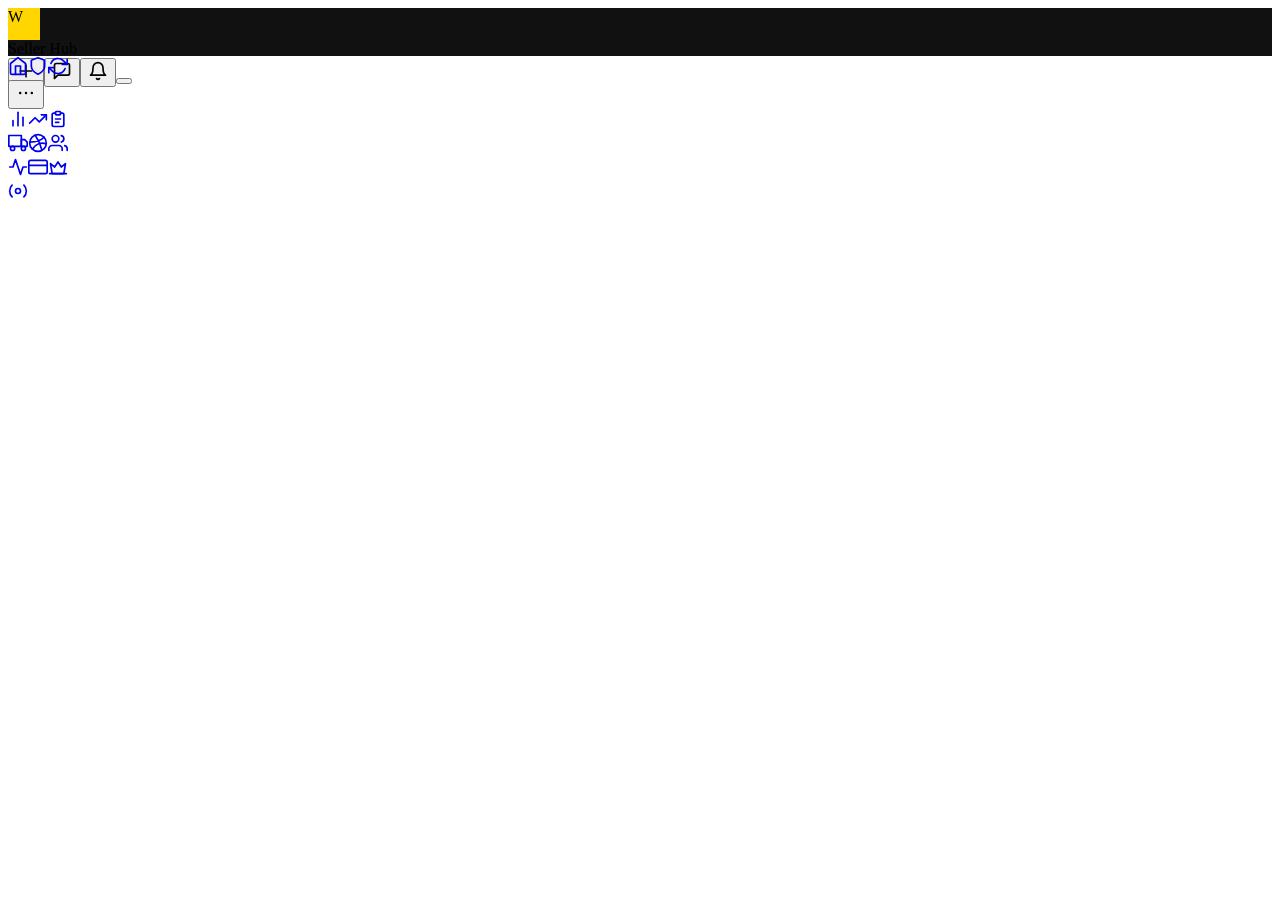
==== index.html @ 8c155649 "Add files via upload" ====
<!DOCTYPE html><html lang="en" class="h-full"><head><meta charSet="utf-8"/><meta name="viewport" content="width=device-width, initial-scale=1"/><link rel="stylesheet" href="/vinyl-prototype/_next/static/chunks/04jpa8dadxvdx.css" data-precedence="next"/><link rel="preload" as="script" fetchPriority="low" href="/vinyl-prototype/_next/static/chunks/0b1to950elt~g.js"/><script src="/vinyl-prototype/_next/static/chunks/02i7dfk78~t~2.js" async=""></script><script src="/vinyl-prototype/_next/static/chunks/0_3l_bqjnbm4w.js" async=""></script><script src="/vinyl-prototype/_next/static/chunks/16g.ca89g7fib.js" async=""></script><script src="/vinyl-prototype/_next/static/chunks/turbopack-0u_gpv0y5s5w7.js" async=""></script><script src="/vinyl-prototype/_next/static/chunks/17ytwfkd6dmnz.js" async=""></script><script src="/vinyl-prototype/_next/static/chunks/0d3shmwh5_nmn.js" async=""></script><script src="/vinyl-prototype/_next/static/chunks/0zezl-vwh6.cg.js" async=""></script><title>Seller Hub</title><meta name="description" content="Whatnot vinyl listing prototype"/><link rel="icon" href="/vinyl-prototype/favicon.ico?favicon.0x3dzn~oxb6tn.ico" sizes="256x256" type="image/x-icon"/><script src="/vinyl-prototype/_next/static/chunks/03~yq9q893hmn.js" noModule=""></script></head><body class="h-full flex flex-col"><div hidden=""><!--$--><!--/$--></div><header class="flex-shrink-0 flex items-center justify-between px-4" style="background-color:#111111;height:48px"><div class="flex items-center gap-3"><div class="flex items-center justify-center rounded-lg flex-shrink-0" style="background-color:#FFD600;width:32px;height:32px"><span class="text-black font-bold text-lg leading-none" style="letter-spacing:-0.5px">W</span></div><span class="text-white font-semibold text-sm">Seller Hub</span></div><div class="flex items-center gap-4"><button class="text-white opacity-80 hover:opacity-100 transition-opacity cursor-pointer"><svg width="20" height="20" viewBox="0 0 24 24" fill="none" stroke="currentColor" stroke-width="2" stroke-linecap="round" stroke-linejoin="round"><line x1="12" y1="5" x2="12" y2="19"></line><line x1="5" y1="12" x2="19" y2="12"></line></svg></button><button class="text-white opacity-80 hover:opacity-100 transition-opacity cursor-pointer"><svg width="20" height="20" viewBox="0 0 24 24" fill="none" stroke="currentColor" stroke-width="2" stroke-linecap="round" stroke-linejoin="round"><path d="M21 15a2 2 0 0 1-2 2H7l-4 4V5a2 2 0 0 1 2-2h14a2 2 0 0 1 2 2z"></path></svg></button><button class="text-white opacity-80 hover:opacity-100 transition-opacity cursor-pointer"><svg width="20" height="20" viewBox="0 0 24 24" fill="none" stroke="currentColor" stroke-width="2" stroke-linecap="round" stroke-linejoin="round"><path d="M18 8A6 6 0 0 0 6 8c0 7-3 9-3 9h18s-3-2-3-9"></path><path d="M13.73 21a2 2 0 0 1-3.46 0"></path></svg></button><button class="w-8 h-8 rounded-full bg-gradient-to-br from-purple-500 to-pink-500 flex-shrink-0 cursor-pointer"></button></div></header><div class="flex flex-1 min-h-0"><aside style="width:60px;min-width:60px" class="bg-white border-r border-[#e8e8e8] flex flex-col items-center py-3 gap-1 z-10 overflow-y-auto"><nav class="flex flex-col items-center gap-1"><a title="Home" class="flex items-center justify-center w-10 h-10 rounded-xl transition-colors bg-[#111111] text-white" href="/vinyl-prototype"><svg width="20" height="20" viewBox="0 0 24 24" fill="none" stroke="currentColor" stroke-width="2" stroke-linecap="round" stroke-linejoin="round"><path d="m3 9 9-7 9 7v11a2 2 0 0 1-2 2H5a2 2 0 0 1-2-2z"></path><polyline points="9 22 9 12 15 12 15 22"></polyline></svg></a><a title="Trust" class="flex items-center justify-center w-10 h-10 rounded-xl transition-colors text-[#6b6b6b] hover:bg-[#f5f5f5] hover:text-[#111111]" href="/vinyl-prototype/trust"><svg width="20" height="20" viewBox="0 0 24 24" fill="none" stroke="currentColor" stroke-width="2" stroke-linecap="round" stroke-linejoin="round"><path d="M12 22s8-4 8-10V5l-8-3-8 3v7c0 6 8 10 8 10z"></path></svg></a><a title="Inventory" class="flex items-center justify-center w-10 h-10 rounded-xl transition-colors text-[#6b6b6b] hover:bg-[#f5f5f5] hover:text-[#111111]" href="/vinyl-prototype/inventory"><svg width="20" height="20" viewBox="0 0 24 24" fill="none" stroke="currentColor" stroke-width="2" stroke-linecap="round" stroke-linejoin="round"><polyline points="23 4 23 10 17 10"></polyline><polyline points="1 20 1 14 7 14"></polyline><path d="M3.51 9a9 9 0 0 1 14.85-3.36L23 10M1 14l4.64 4.36A9 9 0 0 0 20.49 15"></path></svg></a></nav><div class="my-1 w-8 border-t border-[#e8e8e8]"></div><button title="More" class="flex items-center justify-center w-10 h-10 rounded-xl text-[#6b6b6b] hover:bg-[#f5f5f5] hover:text-[#111111] transition-colors cursor-pointer"><svg width="20" height="20" viewBox="0 0 24 24" fill="currentColor"><circle cx="5" cy="12" r="1.5"></circle><circle cx="12" cy="12" r="1.5"></circle><circle cx="19" cy="12" r="1.5"></circle></svg></button><div class="my-1 w-8 border-t border-[#e8e8e8]"></div><nav class="flex flex-col items-center gap-1 flex-1"><a title="Analytics" class="flex items-center justify-center w-10 h-10 rounded-xl transition-colors text-[#6b6b6b] hover:bg-[#f5f5f5] hover:text-[#111111]" href="/vinyl-prototype/analytics"><svg width="20" height="20" viewBox="0 0 24 24" fill="none" stroke="currentColor" stroke-width="2" stroke-linecap="round" stroke-linejoin="round"><line x1="18" y1="20" x2="18" y2="10"></line><line x1="12" y1="20" x2="12" y2="4"></line><line x1="6" y1="20" x2="6" y2="14"></line></svg></a><a title="Growth" class="flex items-center justify-center w-10 h-10 rounded-xl transition-colors text-[#6b6b6b] hover:bg-[#f5f5f5] hover:text-[#111111]" href="/vinyl-prototype/growth"><svg width="20" height="20" viewBox="0 0 24 24" fill="none" stroke="currentColor" stroke-width="2" stroke-linecap="round" stroke-linejoin="round"><polyline points="22 7 13.5 15.5 8.5 10.5 2 17"></polyline><polyline points="16 7 22 7 22 13"></polyline></svg></a><a title="Orders" class="flex items-center justify-center w-10 h-10 rounded-xl transition-colors text-[#6b6b6b] hover:bg-[#f5f5f5] hover:text-[#111111]" href="/vinyl-prototype/orders"><svg width="20" height="20" viewBox="0 0 24 24" fill="none" stroke="currentColor" stroke-width="2" stroke-linecap="round" stroke-linejoin="round"><path d="M9 5H7a2 2 0 0 0-2 2v12a2 2 0 0 0 2 2h10a2 2 0 0 0 2-2V7a2 2 0 0 0-2-2h-2"></path><rect x="9" y="3" width="6" height="4" rx="1"></rect><line x1="9" y1="12" x2="15" y2="12"></line><line x1="9" y1="16" x2="13" y2="16"></line></svg></a><a title="Shipping" class="flex items-center justify-center w-10 h-10 rounded-xl transition-colors text-[#6b6b6b] hover:bg-[#f5f5f5] hover:text-[#111111]" href="/vinyl-prototype/shipping"><svg width="20" height="20" viewBox="0 0 24 24" fill="none" stroke="currentColor" stroke-width="2" stroke-linecap="round" stroke-linejoin="round"><rect x="1" y="3" width="15" height="13"></rect><polygon points="16 8 20 8 23 11 23 16 16 16 16 8"></polygon><circle cx="5.5" cy="18.5" r="2.5"></circle><circle cx="18.5" cy="18.5" r="2.5"></circle></svg></a><a title="Badges" class="flex items-center justify-center w-10 h-10 rounded-xl transition-colors text-[#6b6b6b] hover:bg-[#f5f5f5] hover:text-[#111111]" href="/vinyl-prototype/badges"><svg width="20" height="20" viewBox="0 0 24 24" fill="none" stroke="currentColor" stroke-width="2" stroke-linecap="round" stroke-linejoin="round"><circle cx="12" cy="12" r="10"></circle><path d="M8.56 2.75c4.37 6.03 6.02 9.42 8.03 17.72m2.54-15.38c-3.72 4.35-8.94 5.66-16.88 5.85m19.5 1.9c-3.5-.93-6.63-.82-8.94 0-2.58.92-5.01 2.86-7.44 6.32"></path></svg></a><a title="Community" class="flex items-center justify-center w-10 h-10 rounded-xl transition-colors text-[#6b6b6b] hover:bg-[#f5f5f5] hover:text-[#111111]" href="/vinyl-prototype/community"><svg width="20" height="20" viewBox="0 0 24 24" fill="none" stroke="currentColor" stroke-width="2" stroke-linecap="round" stroke-linejoin="round"><path d="M17 21v-2a4 4 0 0 0-4-4H5a4 4 0 0 0-4 4v2"></path><circle cx="9" cy="7" r="4"></circle><path d="M23 21v-2a4 4 0 0 0-3-3.87"></path><path d="M16 3.13a4 4 0 0 1 0 7.75"></path></svg></a><a title="Trending" class="flex items-center justify-center w-10 h-10 rounded-xl transition-colors text-[#6b6b6b] hover:bg-[#f5f5f5] hover:text-[#111111]" href="/vinyl-prototype/trending"><svg width="20" height="20" viewBox="0 0 24 24" fill="none" stroke="currentColor" stroke-width="2" stroke-linecap="round" stroke-linejoin="round"><polyline points="22 12 18 12 15 21 9 3 6 12 2 12"></polyline></svg></a><a title="Financials" class="flex items-center justify-center w-10 h-10 rounded-xl transition-colors text-[#6b6b6b] hover:bg-[#f5f5f5] hover:text-[#111111]" href="/vinyl-prototype/financials"><svg width="20" height="20" viewBox="0 0 24 24" fill="none" stroke="currentColor" stroke-width="2" stroke-linecap="round" stroke-linejoin="round"><rect x="1" y="4" width="22" height="16" rx="2" ry="2"></rect><line x1="1" y1="10" x2="23" y2="10"></line></svg></a><a title="VIP" class="flex items-center justify-center w-10 h-10 rounded-xl transition-colors text-[#6b6b6b] hover:bg-[#f5f5f5] hover:text-[#111111]" href="/vinyl-prototype/vip"><svg width="20" height="20" viewBox="0 0 24 24" fill="none" stroke="currentColor" stroke-width="2" stroke-linecap="round" stroke-linejoin="round"><path d="M2 20h20"></path><path d="M5 20 3 8l5 4 4-6 4 6 5-4-2 12H5z"></path></svg></a></nav><div class="flex flex-col items-center gap-2 mt-auto pt-2"><a title="Settings" class="flex items-center justify-center w-10 h-10 rounded-xl text-[#6b6b6b] hover:bg-[#f5f5f5] hover:text-[#111111] transition-colors" href="/vinyl-prototype/settings"><svg width="20" height="20" viewBox="0 0 24 24" fill="none" stroke="currentColor" stroke-width="2" stroke-linecap="round" stroke-linejoin="round"><circle cx="12" cy="12" r="3"></circle><path d="M19.07 4.93a10 10 0 0 1 0 14.14M4.93 4.93a10 10 0 0 0 0 14.14"></path></svg></a></div></aside><main class="flex-1 overflow-auto bg-[#f5f5f5]"><!--$--><!--/$--></main></div><script src="/vinyl-prototype/_next/static/chunks/0b1to950elt~g.js" id="_R_" async=""></script><script>(self.__next_f=self.__next_f||[]).push([0])</script><script>self.__next_f.push([1,"1:\"$Sreact.fragment\"\n2:I[14642,[\"/vinyl-prototype/_next/static/chunks/17ytwfkd6dmnz.js\",\"/vinyl-prototype/_next/static/chunks/0d3shmwh5_nmn.js\"],\"default\"]\n3:I[90233,[\"/vinyl-prototype/_next/static/chunks/17ytwfkd6dmnz.js\",\"/vinyl-prototype/_next/static/chunks/0d3shmwh5_nmn.js\"],\"default\"]\n4:I[39756,[\"/vinyl-prototype/_next/static/chunks/17ytwfkd6dmnz.js\",\"/vinyl-prototype/_next/static/chunks/0d3shmwh5_nmn.js\"],\"default\"]\n5:I[37457,[\"/vinyl-prototype/_next/static/chunks/17ytwfkd6dmnz.js\",\"/vinyl-prototype/_next/static/chunks/0d3shmwh5_nmn.js\"],\"default\"]\n6:I[47257,[\"/vinyl-prototype/_next/static/chunks/17ytwfkd6dmnz.js\",\"/vinyl-prototype/_next/static/chunks/0d3shmwh5_nmn.js\"],\"ClientPageRoot\"]\n7:I[31713,[\"/vinyl-prototype/_next/static/chunks/17ytwfkd6dmnz.js\",\"/vinyl-prototype/_next/static/chunks/0d3shmwh5_nmn.js\",\"/vinyl-prototype/_next/static/chunks/0zezl-vwh6.cg.js\"],\"default\"]\na:I[97367,[\"/vinyl-prototype/_next/static/chunks/17ytwfkd6dmnz.js\",\"/vinyl-prototype/_next/static/chunks/0d3shmwh5_nmn.js\"],\"OutletBoundary\"]\nb:\"$Sreact.suspense\"\nd:I[97367,[\"/vinyl-prototype/_next/static/chunks/17ytwfkd6dmnz.js\",\"/vinyl-prototype/_next/static/chunks/0d3shmwh5_nmn.js\"],\"ViewportBoundary\"]\nf:I[97367,[\"/vinyl-prototype/_next/static/chunks/17ytwfkd6dmnz.js\",\"/vinyl-prototype/_next/static/chunks/0d3shmwh5_nmn.js\"],\"MetadataBoundary\"]\n11:I[68027,[\"/vinyl-prototype/_next/static/chunks/17ytwfkd6dmnz.js\",\"/vinyl-prototype/_next/static/chunks/0d3shmwh5_nmn.js\"],\"default\",1]\n:HL[\"/vinyl-prototype/_next/static/chunks/04jpa8dadxvdx.css\",\"style\"]\n"])</script><script>self.__next_f.push([1,"0:{\"P\":null,\"c\":[\"\",\"\"],\"q\":\"\",\"i\":false,\"f\":[[[\"\",{\"children\":[\"__PAGE__\",{}]},\"$undefined\",\"$undefined\",16],[[\"$\",\"$1\",\"c\",{\"children\":[[[\"$\",\"link\",\"0\",{\"rel\":\"stylesheet\",\"href\":\"/vinyl-prototype/_next/static/chunks/04jpa8dadxvdx.css\",\"precedence\":\"next\",\"crossOrigin\":\"$undefined\",\"nonce\":\"$undefined\"}],[\"$\",\"script\",\"script-0\",{\"src\":\"/vinyl-prototype/_next/static/chunks/17ytwfkd6dmnz.js\",\"async\":true,\"nonce\":\"$undefined\"}],[\"$\",\"script\",\"script-1\",{\"src\":\"/vinyl-prototype/_next/static/chunks/0d3shmwh5_nmn.js\",\"async\":true,\"nonce\":\"$undefined\"}]],[\"$\",\"html\",null,{\"lang\":\"en\",\"className\":\"h-full\",\"children\":[\"$\",\"body\",null,{\"className\":\"h-full flex flex-col\",\"children\":[[\"$\",\"$L2\",null,{}],[\"$\",\"div\",null,{\"className\":\"flex flex-1 min-h-0\",\"children\":[[\"$\",\"$L3\",null,{}],[\"$\",\"main\",null,{\"className\":\"flex-1 overflow-auto bg-[#f5f5f5]\",\"children\":[\"$\",\"$L4\",null,{\"parallelRouterKey\":\"children\",\"error\":\"$undefined\",\"errorStyles\":\"$undefined\",\"errorScripts\":\"$undefined\",\"template\":[\"$\",\"$L5\",null,{}],\"templateStyles\":\"$undefined\",\"templateScripts\":\"$undefined\",\"notFound\":[[[\"$\",\"title\",null,{\"children\":\"404: This page could not be found.\"}],[\"$\",\"div\",null,{\"style\":{\"fontFamily\":\"system-ui,\\\"Segoe UI\\\",Roboto,Helvetica,Arial,sans-serif,\\\"Apple Color Emoji\\\",\\\"Segoe UI Emoji\\\"\",\"height\":\"100vh\",\"textAlign\":\"center\",\"display\":\"flex\",\"flexDirection\":\"column\",\"alignItems\":\"center\",\"justifyContent\":\"center\"},\"children\":[\"$\",\"div\",null,{\"children\":[[\"$\",\"style\",null,{\"dangerouslySetInnerHTML\":{\"__html\":\"body{color:#000;background:#fff;margin:0}.next-error-h1{border-right:1px solid rgba(0,0,0,.3)}@media (prefers-color-scheme:dark){body{color:#fff;background:#000}.next-error-h1{border-right:1px solid rgba(255,255,255,.3)}}\"}}],[\"$\",\"h1\",null,{\"className\":\"next-error-h1\",\"style\":{\"display\":\"inline-block\",\"margin\":\"0 20px 0 0\",\"padding\":\"0 23px 0 0\",\"fontSize\":24,\"fontWeight\":500,\"verticalAlign\":\"top\",\"lineHeight\":\"49px\"},\"children\":404}],[\"$\",\"div\",null,{\"style\":{\"display\":\"inline-block\"},\"children\":[\"$\",\"h2\",null,{\"style\":{\"fontSize\":14,\"fontWeight\":400,\"lineHeight\":\"49px\",\"margin\":0},\"children\":\"This page could not be found.\"}]}]]}]}]],[]],\"forbidden\":\"$undefined\",\"unauthorized\":\"$undefined\"}]}]]}]]}]}]]}],{\"children\":[[\"$\",\"$1\",\"c\",{\"children\":[[\"$\",\"$L6\",null,{\"Component\":\"$7\",\"serverProvidedParams\":{\"searchParams\":{},\"params\":{},\"promises\":[\"$@8\",\"$@9\"]}}],[[\"$\",\"script\",\"script-0\",{\"src\":\"/vinyl-prototype/_next/static/chunks/0zezl-vwh6.cg.js\",\"async\":true,\"nonce\":\"$undefined\"}]],[\"$\",\"$La\",null,{\"children\":[\"$\",\"$b\",null,{\"name\":\"Next.MetadataOutlet\",\"children\":\"$@c\"}]}]]}],{},null,false,null]},null,false,null],[\"$\",\"$1\",\"h\",{\"children\":[null,[\"$\",\"$Ld\",null,{\"children\":\"$Le\"}],[\"$\",\"div\",null,{\"hidden\":true,\"children\":[\"$\",\"$Lf\",null,{\"children\":[\"$\",\"$b\",null,{\"name\":\"Next.Metadata\",\"children\":\"$L10\"}]}]}],null]}],false]],\"m\":\"$undefined\",\"G\":[\"$11\",[[\"$\",\"link\",\"0\",{\"rel\":\"stylesheet\",\"href\":\"/vinyl-prototype/_next/static/chunks/04jpa8dadxvdx.css\",\"precedence\":\"next\",\"crossOrigin\":\"$undefined\",\"nonce\":\"$undefined\"}]]],\"S\":true,\"h\":null,\"s\":\"$undefined\",\"l\":\"$undefined\",\"p\":\"$undefined\",\"d\":\"$undefined\",\"b\":\"uND6YvziRiovDQohGcXTF\"}\n"])</script><script>self.__next_f.push([1,"8:{}\n9:\"$0:f:0:1:1:children:0:props:children:0:props:serverProvidedParams:params\"\n"])</script><script>self.__next_f.push([1,"e:[[\"$\",\"meta\",\"0\",{\"charSet\":\"utf-8\"}],[\"$\",\"meta\",\"1\",{\"name\":\"viewport\",\"content\":\"width=device-width, initial-scale=1\"}]]\n"])</script><script>self.__next_f.push([1,"12:I[27201,[\"/vinyl-prototype/_next/static/chunks/17ytwfkd6dmnz.js\",\"/vinyl-prototype/_next/static/chunks/0d3shmwh5_nmn.js\"],\"IconMark\"]\nc:null\n10:[[\"$\",\"title\",\"0\",{\"children\":\"Seller Hub\"}],[\"$\",\"meta\",\"1\",{\"name\":\"description\",\"content\":\"Whatnot vinyl listing prototype\"}],[\"$\",\"link\",\"2\",{\"rel\":\"icon\",\"href\":\"/vinyl-prototype/favicon.ico?favicon.0x3dzn~oxb6tn.ico\",\"sizes\":\"256x256\",\"type\":\"image/x-icon\"}],[\"$\",\"$L12\",\"3\",{}]]\n"])</script></body></html>
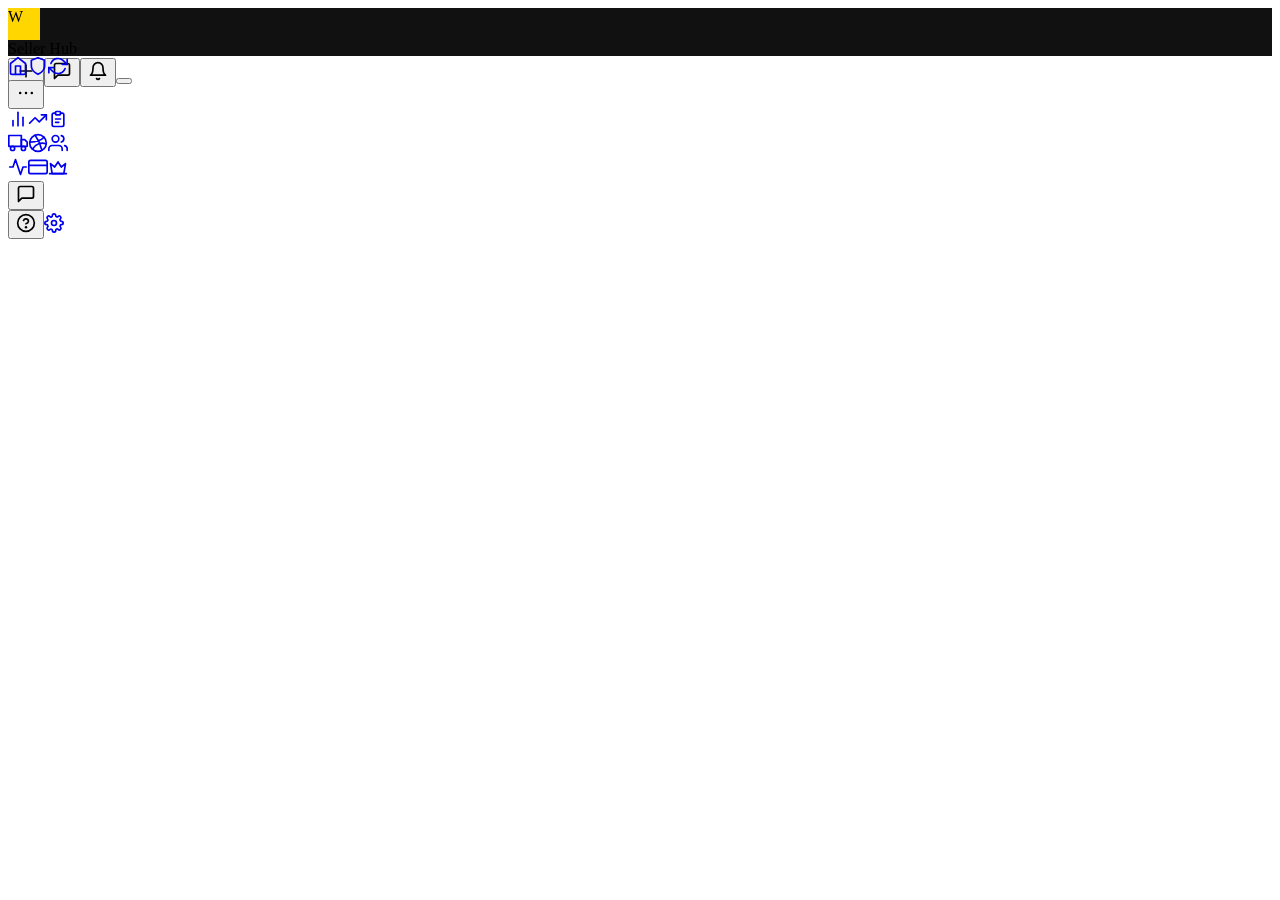
==== commit 91bc0838: "Update: bulk action bar, row highlight, condition labels, show icon, sidebar fixes" ====
--- a/index.html
+++ b/index.html
@@ -1 +1 @@
-<!DOCTYPE html><html lang="en" class="h-full"><head><meta charSet="utf-8"/><meta name="viewport" content="width=device-width, initial-scale=1"/><link rel="stylesheet" href="/vinyl-prototype/_next/static/chunks/04jpa8dadxvdx.css" data-precedence="next"/><link rel="preload" as="script" fetchPriority="low" href="/vinyl-prototype/_next/static/chunks/0b1to950elt~g.js"/><script src="/vinyl-prototype/_next/static/chunks/02i7dfk78~t~2.js" async=""></script><script src="/vinyl-prototype/_next/static/chunks/0_3l_bqjnbm4w.js" async=""></script><script src="/vinyl-prototype/_next/static/chunks/16g.ca89g7fib.js" async=""></script><script src="/vinyl-prototype/_next/static/chunks/turbopack-0u_gpv0y5s5w7.js" async=""></script><script src="/vinyl-prototype/_next/static/chunks/17ytwfkd6dmnz.js" async=""></script><script src="/vinyl-prototype/_next/static/chunks/0d3shmwh5_nmn.js" async=""></script><script src="/vinyl-prototype/_next/static/chunks/0zezl-vwh6.cg.js" async=""></script><title>Seller Hub</title><meta name="description" content="Whatnot vinyl listing prototype"/><link rel="icon" href="/vinyl-prototype/favicon.ico?favicon.0x3dzn~oxb6tn.ico" sizes="256x256" type="image/x-icon"/><script src="/vinyl-prototype/_next/static/chunks/03~yq9q893hmn.js" noModule=""></script></head><body class="h-full flex flex-col"><div hidden=""><!--$--><!--/$--></div><header class="flex-shrink-0 flex items-center justify-between px-4" style="background-color:#111111;height:48px"><div class="flex items-center gap-3"><div class="flex items-center justify-center rounded-lg flex-shrink-0" style="background-color:#FFD600;width:32px;height:32px"><span class="text-black font-bold text-lg leading-none" style="letter-spacing:-0.5px">W</span></div><span class="text-white font-semibold text-sm">Seller Hub</span></div><div class="flex items-center gap-4"><button class="text-white opacity-80 hover:opacity-100 transition-opacity cursor-pointer"><svg width="20" height="20" viewBox="0 0 24 24" fill="none" stroke="currentColor" stroke-width="2" stroke-linecap="round" stroke-linejoin="round"><line x1="12" y1="5" x2="12" y2="19"></line><line x1="5" y1="12" x2="19" y2="12"></line></svg></button><button class="text-white opacity-80 hover:opacity-100 transition-opacity cursor-pointer"><svg width="20" height="20" viewBox="0 0 24 24" fill="none" stroke="currentColor" stroke-width="2" stroke-linecap="round" stroke-linejoin="round"><path d="M21 15a2 2 0 0 1-2 2H7l-4 4V5a2 2 0 0 1 2-2h14a2 2 0 0 1 2 2z"></path></svg></button><button class="text-white opacity-80 hover:opacity-100 transition-opacity cursor-pointer"><svg width="20" height="20" viewBox="0 0 24 24" fill="none" stroke="currentColor" stroke-width="2" stroke-linecap="round" stroke-linejoin="round"><path d="M18 8A6 6 0 0 0 6 8c0 7-3 9-3 9h18s-3-2-3-9"></path><path d="M13.73 21a2 2 0 0 1-3.46 0"></path></svg></button><button class="w-8 h-8 rounded-full bg-gradient-to-br from-purple-500 to-pink-500 flex-shrink-0 cursor-pointer"></button></div></header><div class="flex flex-1 min-h-0"><aside style="width:60px;min-width:60px" class="bg-white border-r border-[#e8e8e8] flex flex-col items-center py-3 gap-1 z-10 overflow-y-auto"><nav class="flex flex-col items-center gap-1"><a title="Home" class="flex items-center justify-center w-10 h-10 rounded-xl transition-colors bg-[#111111] text-white" href="/vinyl-prototype"><svg width="20" height="20" viewBox="0 0 24 24" fill="none" stroke="currentColor" stroke-width="2" stroke-linecap="round" stroke-linejoin="round"><path d="m3 9 9-7 9 7v11a2 2 0 0 1-2 2H5a2 2 0 0 1-2-2z"></path><polyline points="9 22 9 12 15 12 15 22"></polyline></svg></a><a title="Trust" class="flex items-center justify-center w-10 h-10 rounded-xl transition-colors text-[#6b6b6b] hover:bg-[#f5f5f5] hover:text-[#111111]" href="/vinyl-prototype/trust"><svg width="20" height="20" viewBox="0 0 24 24" fill="none" stroke="currentColor" stroke-width="2" stroke-linecap="round" stroke-linejoin="round"><path d="M12 22s8-4 8-10V5l-8-3-8 3v7c0 6 8 10 8 10z"></path></svg></a><a title="Inventory" class="flex items-center justify-center w-10 h-10 rounded-xl transition-colors text-[#6b6b6b] hover:bg-[#f5f5f5] hover:text-[#111111]" href="/vinyl-prototype/inventory"><svg width="20" height="20" viewBox="0 0 24 24" fill="none" stroke="currentColor" stroke-width="2" stroke-linecap="round" stroke-linejoin="round"><polyline points="23 4 23 10 17 10"></polyline><polyline points="1 20 1 14 7 14"></polyline><path d="M3.51 9a9 9 0 0 1 14.85-3.36L23 10M1 14l4.64 4.36A9 9 0 0 0 20.49 15"></path></svg></a></nav><div class="my-1 w-8 border-t border-[#e8e8e8]"></div><button title="More" class="flex items-center justify-center w-10 h-10 rounded-xl text-[#6b6b6b] hover:bg-[#f5f5f5] hover:text-[#111111] transition-colors cursor-pointer"><svg width="20" height="20" viewBox="0 0 24 24" fill="currentColor"><circle cx="5" cy="12" r="1.5"></circle><circle cx="12" cy="12" r="1.5"></circle><circle cx="19" cy="12" r="1.5"></circle></svg></button><div class="my-1 w-8 border-t border-[#e8e8e8]"></div><nav class="flex flex-col items-center gap-1 flex-1"><a title="Analytics" class="flex items-center justify-center w-10 h-10 rounded-xl transition-colors text-[#6b6b6b] hover:bg-[#f5f5f5] hover:text-[#111111]" href="/vinyl-prototype/analytics"><svg width="20" height="20" viewBox="0 0 24 24" fill="none" stroke="currentColor" stroke-width="2" stroke-linecap="round" stroke-linejoin="round"><line x1="18" y1="20" x2="18" y2="10"></line><line x1="12" y1="20" x2="12" y2="4"></line><line x1="6" y1="20" x2="6" y2="14"></line></svg></a><a title="Growth" class="flex items-center justify-center w-10 h-10 rounded-xl transition-colors text-[#6b6b6b] hover:bg-[#f5f5f5] hover:text-[#111111]" href="/vinyl-prototype/growth"><svg width="20" height="20" viewBox="0 0 24 24" fill="none" stroke="currentColor" stroke-width="2" stroke-linecap="round" stroke-linejoin="round"><polyline points="22 7 13.5 15.5 8.5 10.5 2 17"></polyline><polyline points="16 7 22 7 22 13"></polyline></svg></a><a title="Orders" class="flex items-center justify-center w-10 h-10 rounded-xl transition-colors text-[#6b6b6b] hover:bg-[#f5f5f5] hover:text-[#111111]" href="/vinyl-prototype/orders"><svg width="20" height="20" viewBox="0 0 24 24" fill="none" stroke="currentColor" stroke-width="2" stroke-linecap="round" stroke-linejoin="round"><path d="M9 5H7a2 2 0 0 0-2 2v12a2 2 0 0 0 2 2h10a2 2 0 0 0 2-2V7a2 2 0 0 0-2-2h-2"></path><rect x="9" y="3" width="6" height="4" rx="1"></rect><line x1="9" y1="12" x2="15" y2="12"></line><line x1="9" y1="16" x2="13" y2="16"></line></svg></a><a title="Shipping" class="flex items-center justify-center w-10 h-10 rounded-xl transition-colors text-[#6b6b6b] hover:bg-[#f5f5f5] hover:text-[#111111]" href="/vinyl-prototype/shipping"><svg width="20" height="20" viewBox="0 0 24 24" fill="none" stroke="currentColor" stroke-width="2" stroke-linecap="round" stroke-linejoin="round"><rect x="1" y="3" width="15" height="13"></rect><polygon points="16 8 20 8 23 11 23 16 16 16 16 8"></polygon><circle cx="5.5" cy="18.5" r="2.5"></circle><circle cx="18.5" cy="18.5" r="2.5"></circle></svg></a><a title="Badges" class="flex items-center justify-center w-10 h-10 rounded-xl transition-colors text-[#6b6b6b] hover:bg-[#f5f5f5] hover:text-[#111111]" href="/vinyl-prototype/badges"><svg width="20" height="20" viewBox="0 0 24 24" fill="none" stroke="currentColor" stroke-width="2" stroke-linecap="round" stroke-linejoin="round"><circle cx="12" cy="12" r="10"></circle><path d="M8.56 2.75c4.37 6.03 6.02 9.42 8.03 17.72m2.54-15.38c-3.72 4.35-8.94 5.66-16.88 5.85m19.5 1.9c-3.5-.93-6.63-.82-8.94 0-2.58.92-5.01 2.86-7.44 6.32"></path></svg></a><a title="Community" class="flex items-center justify-center w-10 h-10 rounded-xl transition-colors text-[#6b6b6b] hover:bg-[#f5f5f5] hover:text-[#111111]" href="/vinyl-prototype/community"><svg width="20" height="20" viewBox="0 0 24 24" fill="none" stroke="currentColor" stroke-width="2" stroke-linecap="round" stroke-linejoin="round"><path d="M17 21v-2a4 4 0 0 0-4-4H5a4 4 0 0 0-4 4v2"></path><circle cx="9" cy="7" r="4"></circle><path d="M23 21v-2a4 4 0 0 0-3-3.87"></path><path d="M16 3.13a4 4 0 0 1 0 7.75"></path></svg></a><a title="Trending" class="flex items-center justify-center w-10 h-10 rounded-xl transition-colors text-[#6b6b6b] hover:bg-[#f5f5f5] hover:text-[#111111]" href="/vinyl-prototype/trending"><svg width="20" height="20" viewBox="0 0 24 24" fill="none" stroke="currentColor" stroke-width="2" stroke-linecap="round" stroke-linejoin="round"><polyline points="22 12 18 12 15 21 9 3 6 12 2 12"></polyline></svg></a><a title="Financials" class="flex items-center justify-center w-10 h-10 rounded-xl transition-colors text-[#6b6b6b] hover:bg-[#f5f5f5] hover:text-[#111111]" href="/vinyl-prototype/financials"><svg width="20" height="20" viewBox="0 0 24 24" fill="none" stroke="currentColor" stroke-width="2" stroke-linecap="round" stroke-linejoin="round"><rect x="1" y="4" width="22" height="16" rx="2" ry="2"></rect><line x1="1" y1="10" x2="23" y2="10"></line></svg></a><a title="VIP" class="flex items-center justify-center w-10 h-10 rounded-xl transition-colors text-[#6b6b6b] hover:bg-[#f5f5f5] hover:text-[#111111]" href="/vinyl-prototype/vip"><svg width="20" height="20" viewBox="0 0 24 24" fill="none" stroke="currentColor" stroke-width="2" stroke-linecap="round" stroke-linejoin="round"><path d="M2 20h20"></path><path d="M5 20 3 8l5 4 4-6 4 6 5-4-2 12H5z"></path></svg></a></nav><div class="flex flex-col items-center gap-2 mt-auto pt-2"><a title="Settings" class="flex items-center justify-center w-10 h-10 rounded-xl text-[#6b6b6b] hover:bg-[#f5f5f5] hover:text-[#111111] transition-colors" href="/vinyl-prototype/settings"><svg width="20" height="20" viewBox="0 0 24 24" fill="none" stroke="currentColor" stroke-width="2" stroke-linecap="round" stroke-linejoin="round"><circle cx="12" cy="12" r="3"></circle><path d="M19.07 4.93a10 10 0 0 1 0 14.14M4.93 4.93a10 10 0 0 0 0 14.14"></path></svg></a></div></aside><main class="flex-1 overflow-auto bg-[#f5f5f5]"><!--$--><!--/$--></main></div><script src="/vinyl-prototype/_next/static/chunks/0b1to950elt~g.js" id="_R_" async=""></script><script>(self.__next_f=self.__next_f||[]).push([0])</script><script>self.__next_f.push([1,"1:\"$Sreact.fragment\"\n2:I[14642,[\"/vinyl-prototype/_next/static/chunks/17ytwfkd6dmnz.js\",\"/vinyl-prototype/_next/static/chunks/0d3shmwh5_nmn.js\"],\"default\"]\n3:I[90233,[\"/vinyl-prototype/_next/static/chunks/17ytwfkd6dmnz.js\",\"/vinyl-prototype/_next/static/chunks/0d3shmwh5_nmn.js\"],\"default\"]\n4:I[39756,[\"/vinyl-prototype/_next/static/chunks/17ytwfkd6dmnz.js\",\"/vinyl-prototype/_next/static/chunks/0d3shmwh5_nmn.js\"],\"default\"]\n5:I[37457,[\"/vinyl-prototype/_next/static/chunks/17ytwfkd6dmnz.js\",\"/vinyl-prototype/_next/static/chunks/0d3shmwh5_nmn.js\"],\"default\"]\n6:I[47257,[\"/vinyl-prototype/_next/static/chunks/17ytwfkd6dmnz.js\",\"/vinyl-prototype/_next/static/chunks/0d3shmwh5_nmn.js\"],\"ClientPageRoot\"]\n7:I[31713,[\"/vinyl-prototype/_next/static/chunks/17ytwfkd6dmnz.js\",\"/vinyl-prototype/_next/static/chunks/0d3shmwh5_nmn.js\",\"/vinyl-prototype/_next/static/chunks/0zezl-vwh6.cg.js\"],\"default\"]\na:I[97367,[\"/vinyl-prototype/_next/static/chunks/17ytwfkd6dmnz.js\",\"/vinyl-prototype/_next/static/chunks/0d3shmwh5_nmn.js\"],\"OutletBoundary\"]\nb:\"$Sreact.suspense\"\nd:I[97367,[\"/vinyl-prototype/_next/static/chunks/17ytwfkd6dmnz.js\",\"/vinyl-prototype/_next/static/chunks/0d3shmwh5_nmn.js\"],\"ViewportBoundary\"]\nf:I[97367,[\"/vinyl-prototype/_next/static/chunks/17ytwfkd6dmnz.js\",\"/vinyl-prototype/_next/static/chunks/0d3shmwh5_nmn.js\"],\"MetadataBoundary\"]\n11:I[68027,[\"/vinyl-prototype/_next/static/chunks/17ytwfkd6dmnz.js\",\"/vinyl-prototype/_next/static/chunks/0d3shmwh5_nmn.js\"],\"default\",1]\n:HL[\"/vinyl-prototype/_next/static/chunks/04jpa8dadxvdx.css\",\"style\"]\n"])</script><script>self.__next_f.push([1,"0:{\"P\":null,\"c\":[\"\",\"\"],\"q\":\"\",\"i\":false,\"f\":[[[\"\",{\"children\":[\"__PAGE__\",{}]},\"$undefined\",\"$undefined\",16],[[\"$\",\"$1\",\"c\",{\"children\":[[[\"$\",\"link\",\"0\",{\"rel\":\"stylesheet\",\"href\":\"/vinyl-prototype/_next/static/chunks/04jpa8dadxvdx.css\",\"precedence\":\"next\",\"crossOrigin\":\"$undefined\",\"nonce\":\"$undefined\"}],[\"$\",\"script\",\"script-0\",{\"src\":\"/vinyl-prototype/_next/static/chunks/17ytwfkd6dmnz.js\",\"async\":true,\"nonce\":\"$undefined\"}],[\"$\",\"script\",\"script-1\",{\"src\":\"/vinyl-prototype/_next/static/chunks/0d3shmwh5_nmn.js\",\"async\":true,\"nonce\":\"$undefined\"}]],[\"$\",\"html\",null,{\"lang\":\"en\",\"className\":\"h-full\",\"children\":[\"$\",\"body\",null,{\"className\":\"h-full flex flex-col\",\"children\":[[\"$\",\"$L2\",null,{}],[\"$\",\"div\",null,{\"className\":\"flex flex-1 min-h-0\",\"children\":[[\"$\",\"$L3\",null,{}],[\"$\",\"main\",null,{\"className\":\"flex-1 overflow-auto bg-[#f5f5f5]\",\"children\":[\"$\",\"$L4\",null,{\"parallelRouterKey\":\"children\",\"error\":\"$undefined\",\"errorStyles\":\"$undefined\",\"errorScripts\":\"$undefined\",\"template\":[\"$\",\"$L5\",null,{}],\"templateStyles\":\"$undefined\",\"templateScripts\":\"$undefined\",\"notFound\":[[[\"$\",\"title\",null,{\"children\":\"404: This page could not be found.\"}],[\"$\",\"div\",null,{\"style\":{\"fontFamily\":\"system-ui,\\\"Segoe UI\\\",Roboto,Helvetica,Arial,sans-serif,\\\"Apple Color Emoji\\\",\\\"Segoe UI Emoji\\\"\",\"height\":\"100vh\",\"textAlign\":\"center\",\"display\":\"flex\",\"flexDirection\":\"column\",\"alignItems\":\"center\",\"justifyContent\":\"center\"},\"children\":[\"$\",\"div\",null,{\"children\":[[\"$\",\"style\",null,{\"dangerouslySetInnerHTML\":{\"__html\":\"body{color:#000;background:#fff;margin:0}.next-error-h1{border-right:1px solid rgba(0,0,0,.3)}@media (prefers-color-scheme:dark){body{color:#fff;background:#000}.next-error-h1{border-right:1px solid rgba(255,255,255,.3)}}\"}}],[\"$\",\"h1\",null,{\"className\":\"next-error-h1\",\"style\":{\"display\":\"inline-block\",\"margin\":\"0 20px 0 0\",\"padding\":\"0 23px 0 0\",\"fontSize\":24,\"fontWeight\":500,\"verticalAlign\":\"top\",\"lineHeight\":\"49px\"},\"children\":404}],[\"$\",\"div\",null,{\"style\":{\"display\":\"inline-block\"},\"children\":[\"$\",\"h2\",null,{\"style\":{\"fontSize\":14,\"fontWeight\":400,\"lineHeight\":\"49px\",\"margin\":0},\"children\":\"This page could not be found.\"}]}]]}]}]],[]],\"forbidden\":\"$undefined\",\"unauthorized\":\"$undefined\"}]}]]}]]}]}]]}],{\"children\":[[\"$\",\"$1\",\"c\",{\"children\":[[\"$\",\"$L6\",null,{\"Component\":\"$7\",\"serverProvidedParams\":{\"searchParams\":{},\"params\":{},\"promises\":[\"$@8\",\"$@9\"]}}],[[\"$\",\"script\",\"script-0\",{\"src\":\"/vinyl-prototype/_next/static/chunks/0zezl-vwh6.cg.js\",\"async\":true,\"nonce\":\"$undefined\"}]],[\"$\",\"$La\",null,{\"children\":[\"$\",\"$b\",null,{\"name\":\"Next.MetadataOutlet\",\"children\":\"$@c\"}]}]]}],{},null,false,null]},null,false,null],[\"$\",\"$1\",\"h\",{\"children\":[null,[\"$\",\"$Ld\",null,{\"children\":\"$Le\"}],[\"$\",\"div\",null,{\"hidden\":true,\"children\":[\"$\",\"$Lf\",null,{\"children\":[\"$\",\"$b\",null,{\"name\":\"Next.Metadata\",\"children\":\"$L10\"}]}]}],null]}],false]],\"m\":\"$undefined\",\"G\":[\"$11\",[[\"$\",\"link\",\"0\",{\"rel\":\"stylesheet\",\"href\":\"/vinyl-prototype/_next/static/chunks/04jpa8dadxvdx.css\",\"precedence\":\"next\",\"crossOrigin\":\"$undefined\",\"nonce\":\"$undefined\"}]]],\"S\":true,\"h\":null,\"s\":\"$undefined\",\"l\":\"$undefined\",\"p\":\"$undefined\",\"d\":\"$undefined\",\"b\":\"uND6YvziRiovDQohGcXTF\"}\n"])</script><script>self.__next_f.push([1,"8:{}\n9:\"$0:f:0:1:1:children:0:props:children:0:props:serverProvidedParams:params\"\n"])</script><script>self.__next_f.push([1,"e:[[\"$\",\"meta\",\"0\",{\"charSet\":\"utf-8\"}],[\"$\",\"meta\",\"1\",{\"name\":\"viewport\",\"content\":\"width=device-width, initial-scale=1\"}]]\n"])</script><script>self.__next_f.push([1,"12:I[27201,[\"/vinyl-prototype/_next/static/chunks/17ytwfkd6dmnz.js\",\"/vinyl-prototype/_next/static/chunks/0d3shmwh5_nmn.js\"],\"IconMark\"]\nc:null\n10:[[\"$\",\"title\",\"0\",{\"children\":\"Seller Hub\"}],[\"$\",\"meta\",\"1\",{\"name\":\"description\",\"content\":\"Whatnot vinyl listing prototype\"}],[\"$\",\"link\",\"2\",{\"rel\":\"icon\",\"href\":\"/vinyl-prototype/favicon.ico?favicon.0x3dzn~oxb6tn.ico\",\"sizes\":\"256x256\",\"type\":\"image/x-icon\"}],[\"$\",\"$L12\",\"3\",{}]]\n"])</script></body></html>+<!DOCTYPE html><html lang="en" class="h-full"><head><meta charSet="utf-8"/><meta name="viewport" content="width=device-width, initial-scale=1"/><link rel="stylesheet" href="/vinyl-prototype/_next/static/chunks/173_8yhn-wj_8.css" data-precedence="next"/><link rel="preload" as="script" fetchPriority="low" href="/vinyl-prototype/_next/static/chunks/0b1to950elt~g.js"/><script src="/vinyl-prototype/_next/static/chunks/02i7dfk78~t~2.js" async=""></script><script src="/vinyl-prototype/_next/static/chunks/0_3l_bqjnbm4w.js" async=""></script><script src="/vinyl-prototype/_next/static/chunks/16g.ca89g7fib.js" async=""></script><script src="/vinyl-prototype/_next/static/chunks/turbopack-0u_gpv0y5s5w7.js" async=""></script><script src="/vinyl-prototype/_next/static/chunks/0x7m1p.3~z_9c.js" async=""></script><script src="/vinyl-prototype/_next/static/chunks/0d3shmwh5_nmn.js" async=""></script><script src="/vinyl-prototype/_next/static/chunks/0zezl-vwh6.cg.js" async=""></script><title>Seller Hub</title><meta name="description" content="Whatnot vinyl listing prototype"/><link rel="icon" href="/vinyl-prototype/favicon.ico?favicon.0x3dzn~oxb6tn.ico" sizes="256x256" type="image/x-icon"/><script src="/vinyl-prototype/_next/static/chunks/03~yq9q893hmn.js" noModule=""></script></head><body class="h-full flex flex-col"><div hidden=""><!--$--><!--/$--></div><header class="flex-shrink-0 flex items-center justify-between px-4" style="background-color:#111111;height:48px"><div class="flex items-center gap-3"><div class="flex items-center justify-center rounded-lg flex-shrink-0" style="background-color:#FFD600;width:32px;height:32px"><span class="text-black font-bold text-lg leading-none" style="letter-spacing:-0.5px">W</span></div><span class="text-white font-semibold text-sm">Seller Hub</span></div><div class="flex items-center gap-4"><button class="text-white opacity-80 hover:opacity-100 transition-opacity cursor-pointer"><svg width="20" height="20" viewBox="0 0 24 24" fill="none" stroke="currentColor" stroke-width="2" stroke-linecap="round" stroke-linejoin="round"><line x1="12" y1="5" x2="12" y2="19"></line><line x1="5" y1="12" x2="19" y2="12"></line></svg></button><button class="text-white opacity-80 hover:opacity-100 transition-opacity cursor-pointer"><svg width="20" height="20" viewBox="0 0 24 24" fill="none" stroke="currentColor" stroke-width="2" stroke-linecap="round" stroke-linejoin="round"><path d="M21 15a2 2 0 0 1-2 2H7l-4 4V5a2 2 0 0 1 2-2h14a2 2 0 0 1 2 2z"></path></svg></button><button class="text-white opacity-80 hover:opacity-100 transition-opacity cursor-pointer"><svg width="20" height="20" viewBox="0 0 24 24" fill="none" stroke="currentColor" stroke-width="2" stroke-linecap="round" stroke-linejoin="round"><path d="M18 8A6 6 0 0 0 6 8c0 7-3 9-3 9h18s-3-2-3-9"></path><path d="M13.73 21a2 2 0 0 1-3.46 0"></path></svg></button><button class="w-8 h-8 rounded-full bg-gradient-to-br from-purple-500 to-pink-500 flex-shrink-0 cursor-pointer"></button></div></header><div class="flex flex-1 min-h-0"><aside style="width:60px;min-width:60px" class="bg-white border-r border-[#e8e8e8] flex flex-col items-center py-3 gap-1 z-10 overflow-y-auto"><nav class="flex flex-col items-center gap-1"><a title="Home" class="flex items-center justify-center w-10 h-10 rounded-xl transition-colors bg-[#111111] text-white" href="/vinyl-prototype"><svg width="20" height="20" viewBox="0 0 24 24" fill="none" stroke="currentColor" stroke-width="2" stroke-linecap="round" stroke-linejoin="round"><path d="m3 9 9-7 9 7v11a2 2 0 0 1-2 2H5a2 2 0 0 1-2-2z"></path><polyline points="9 22 9 12 15 12 15 22"></polyline></svg></a><a title="Trust" class="flex items-center justify-center w-10 h-10 rounded-xl transition-colors text-[#6b6b6b] hover:bg-[#f5f5f5] hover:text-[#111111]" href="/vinyl-prototype/trust"><svg width="20" height="20" viewBox="0 0 24 24" fill="none" stroke="currentColor" stroke-width="2" stroke-linecap="round" stroke-linejoin="round"><path d="M12 22s8-4 8-10V5l-8-3-8 3v7c0 6 8 10 8 10z"></path></svg></a><a title="Inventory" class="flex items-center justify-center w-10 h-10 rounded-xl transition-colors text-[#6b6b6b] hover:bg-[#f5f5f5] hover:text-[#111111]" href="/vinyl-prototype/inventory"><svg width="20" height="20" viewBox="0 0 24 24" fill="none" stroke="currentColor" stroke-width="2" stroke-linecap="round" stroke-linejoin="round"><polyline points="23 4 23 10 17 10"></polyline><polyline points="1 20 1 14 7 14"></polyline><path d="M3.51 9a9 9 0 0 1 14.85-3.36L23 10M1 14l4.64 4.36A9 9 0 0 0 20.49 15"></path></svg></a></nav><div class="my-1 w-8 border-t border-[#e8e8e8]"></div><button title="More" class="flex items-center justify-center w-10 h-10 rounded-xl text-[#6b6b6b] hover:bg-[#f5f5f5] hover:text-[#111111] transition-colors cursor-pointer"><svg width="20" height="20" viewBox="0 0 24 24" fill="currentColor"><circle cx="5" cy="12" r="1.5"></circle><circle cx="12" cy="12" r="1.5"></circle><circle cx="19" cy="12" r="1.5"></circle></svg></button><div class="my-1 w-8 border-t border-[#e8e8e8]"></div><nav class="flex flex-col items-center gap-1 flex-1"><a title="Analytics" class="flex items-center justify-center w-10 h-10 rounded-xl transition-colors text-[#6b6b6b] hover:bg-[#f5f5f5] hover:text-[#111111]" href="/vinyl-prototype/analytics"><svg width="20" height="20" viewBox="0 0 24 24" fill="none" stroke="currentColor" stroke-width="2" stroke-linecap="round" stroke-linejoin="round"><line x1="18" y1="20" x2="18" y2="10"></line><line x1="12" y1="20" x2="12" y2="4"></line><line x1="6" y1="20" x2="6" y2="14"></line></svg></a><a title="Growth" class="flex items-center justify-center w-10 h-10 rounded-xl transition-colors text-[#6b6b6b] hover:bg-[#f5f5f5] hover:text-[#111111]" href="/vinyl-prototype/growth"><svg width="20" height="20" viewBox="0 0 24 24" fill="none" stroke="currentColor" stroke-width="2" stroke-linecap="round" stroke-linejoin="round"><polyline points="22 7 13.5 15.5 8.5 10.5 2 17"></polyline><polyline points="16 7 22 7 22 13"></polyline></svg></a><a title="Orders" class="flex items-center justify-center w-10 h-10 rounded-xl transition-colors text-[#6b6b6b] hover:bg-[#f5f5f5] hover:text-[#111111]" href="/vinyl-prototype/orders"><svg width="20" height="20" viewBox="0 0 24 24" fill="none" stroke="currentColor" stroke-width="2" stroke-linecap="round" stroke-linejoin="round"><path d="M9 5H7a2 2 0 0 0-2 2v12a2 2 0 0 0 2 2h10a2 2 0 0 0 2-2V7a2 2 0 0 0-2-2h-2"></path><rect x="9" y="3" width="6" height="4" rx="1"></rect><line x1="9" y1="12" x2="15" y2="12"></line><line x1="9" y1="16" x2="13" y2="16"></line></svg></a><a title="Shipping" class="flex items-center justify-center w-10 h-10 rounded-xl transition-colors text-[#6b6b6b] hover:bg-[#f5f5f5] hover:text-[#111111]" href="/vinyl-prototype/shipping"><svg width="20" height="20" viewBox="0 0 24 24" fill="none" stroke="currentColor" stroke-width="2" stroke-linecap="round" stroke-linejoin="round"><rect x="1" y="3" width="15" height="13"></rect><polygon points="16 8 20 8 23 11 23 16 16 16 16 8"></polygon><circle cx="5.5" cy="18.5" r="2.5"></circle><circle cx="18.5" cy="18.5" r="2.5"></circle></svg></a><a title="Badges" class="flex items-center justify-center w-10 h-10 rounded-xl transition-colors text-[#6b6b6b] hover:bg-[#f5f5f5] hover:text-[#111111]" href="/vinyl-prototype/badges"><svg width="20" height="20" viewBox="0 0 24 24" fill="none" stroke="currentColor" stroke-width="2" stroke-linecap="round" stroke-linejoin="round"><circle cx="12" cy="12" r="10"></circle><path d="M8.56 2.75c4.37 6.03 6.02 9.42 8.03 17.72m2.54-15.38c-3.72 4.35-8.94 5.66-16.88 5.85m19.5 1.9c-3.5-.93-6.63-.82-8.94 0-2.58.92-5.01 2.86-7.44 6.32"></path></svg></a><a title="Community" class="flex items-center justify-center w-10 h-10 rounded-xl transition-colors text-[#6b6b6b] hover:bg-[#f5f5f5] hover:text-[#111111]" href="/vinyl-prototype/community"><svg width="20" height="20" viewBox="0 0 24 24" fill="none" stroke="currentColor" stroke-width="2" stroke-linecap="round" stroke-linejoin="round"><path d="M17 21v-2a4 4 0 0 0-4-4H5a4 4 0 0 0-4 4v2"></path><circle cx="9" cy="7" r="4"></circle><path d="M23 21v-2a4 4 0 0 0-3-3.87"></path><path d="M16 3.13a4 4 0 0 1 0 7.75"></path></svg></a><a title="Trending" class="flex items-center justify-center w-10 h-10 rounded-xl transition-colors text-[#6b6b6b] hover:bg-[#f5f5f5] hover:text-[#111111]" href="/vinyl-prototype/trending"><svg width="20" height="20" viewBox="0 0 24 24" fill="none" stroke="currentColor" stroke-width="2" stroke-linecap="round" stroke-linejoin="round"><polyline points="22 12 18 12 15 21 9 3 6 12 2 12"></polyline></svg></a><a title="Financials" class="flex items-center justify-center w-10 h-10 rounded-xl transition-colors text-[#6b6b6b] hover:bg-[#f5f5f5] hover:text-[#111111]" href="/vinyl-prototype/financials"><svg width="20" height="20" viewBox="0 0 24 24" fill="none" stroke="currentColor" stroke-width="2" stroke-linecap="round" stroke-linejoin="round"><rect x="1" y="4" width="22" height="16" rx="2" ry="2"></rect><line x1="1" y1="10" x2="23" y2="10"></line></svg></a><a title="VIP" class="flex items-center justify-center w-10 h-10 rounded-xl transition-colors text-[#6b6b6b] hover:bg-[#f5f5f5] hover:text-[#111111]" href="/vinyl-prototype/vip"><svg width="20" height="20" viewBox="0 0 24 24" fill="none" stroke="currentColor" stroke-width="2" stroke-linecap="round" stroke-linejoin="round"><path d="M2 20h20"></path><path d="M5 20 3 8l5 4 4-6 4 6 5-4-2 12H5z"></path></svg></a></nav><div class="flex flex-col items-center gap-1 mt-auto pt-2 border-t border-[#e8e8e8] w-full items-center"><button title="Chat" class="flex items-center justify-center w-10 h-10 rounded-xl text-[#6b6b6b] hover:bg-[#f5f5f5] hover:text-[#111111] transition-colors cursor-pointer"><svg width="20" height="20" viewBox="0 0 24 24" fill="none" stroke="currentColor" stroke-width="2" stroke-linecap="round" stroke-linejoin="round"><path d="M21 15a2 2 0 0 1-2 2H7l-4 4V5a2 2 0 0 1 2-2h14a2 2 0 0 1 2 2z"></path></svg></button><button title="Help" class="flex items-center justify-center w-10 h-10 rounded-xl text-[#6b6b6b] hover:bg-[#f5f5f5] hover:text-[#111111] transition-colors cursor-pointer"><svg width="20" height="20" viewBox="0 0 24 24" fill="none" stroke="currentColor" stroke-width="2" stroke-linecap="round" stroke-linejoin="round"><circle cx="12" cy="12" r="10"></circle><path d="M9.09 9a3 3 0 0 1 5.83 1c0 2-3 3-3 3"></path><line x1="12" y1="17" x2="12.01" y2="17" stroke-width="3" stroke-linecap="round"></line></svg></button><a title="Settings" class="flex items-center justify-center w-10 h-10 rounded-xl text-[#6b6b6b] hover:bg-[#f5f5f5] hover:text-[#111111] transition-colors" href="/vinyl-prototype/settings"><svg width="20" height="20" viewBox="0 0 24 24" fill="none" stroke="currentColor" stroke-width="2" stroke-linecap="round" stroke-linejoin="round"><circle cx="12" cy="12" r="3"></circle><path d="M19.4 15a1.65 1.65 0 0 0 .33 1.82l.06.06a2 2 0 0 1-2.83 2.83l-.06-.06a1.65 1.65 0 0 0-1.82-.33 1.65 1.65 0 0 0-1 1.51V21a2 2 0 0 1-4 0v-.09A1.65 1.65 0 0 0 9 19.4a1.65 1.65 0 0 0-1.82.33l-.06.06a2 2 0 0 1-2.83-2.83l.06-.06A1.65 1.65 0 0 0 4.68 15a1.65 1.65 0 0 0-1.51-1H3a2 2 0 0 1 0-4h.09A1.65 1.65 0 0 0 4.6 9a1.65 1.65 0 0 0-.33-1.82l-.06-.06a2 2 0 0 1 2.83-2.83l.06.06A1.65 1.65 0 0 0 9 4.68a1.65 1.65 0 0 0 1-1.51V3a2 2 0 0 1 4 0v.09a1.65 1.65 0 0 0 1 1.51 1.65 1.65 0 0 0 1.82-.33l.06-.06a2 2 0 0 1 2.83 2.83l-.06.06A1.65 1.65 0 0 0 19.4 9a1.65 1.65 0 0 0 1.51 1H21a2 2 0 0 1 0 4h-.09a1.65 1.65 0 0 0-1.51 1z"></path></svg></a></div></aside><main class="flex-1 overflow-auto bg-[#f5f5f5]"><!--$--><!--/$--></main></div><script src="/vinyl-prototype/_next/static/chunks/0b1to950elt~g.js" id="_R_" async=""></script><script>(self.__next_f=self.__next_f||[]).push([0])</script><script>self.__next_f.push([1,"1:\"$Sreact.fragment\"\n2:I[14642,[\"/vinyl-prototype/_next/static/chunks/0x7m1p.3~z_9c.js\",\"/vinyl-prototype/_next/static/chunks/0d3shmwh5_nmn.js\"],\"default\"]\n3:I[90233,[\"/vinyl-prototype/_next/static/chunks/0x7m1p.3~z_9c.js\",\"/vinyl-prototype/_next/static/chunks/0d3shmwh5_nmn.js\"],\"default\"]\n4:I[39756,[\"/vinyl-prototype/_next/static/chunks/0x7m1p.3~z_9c.js\",\"/vinyl-prototype/_next/static/chunks/0d3shmwh5_nmn.js\"],\"default\"]\n5:I[37457,[\"/vinyl-prototype/_next/static/chunks/0x7m1p.3~z_9c.js\",\"/vinyl-prototype/_next/static/chunks/0d3shmwh5_nmn.js\"],\"default\"]\n6:I[47257,[\"/vinyl-prototype/_next/static/chunks/0x7m1p.3~z_9c.js\",\"/vinyl-prototype/_next/static/chunks/0d3shmwh5_nmn.js\"],\"ClientPageRoot\"]\n7:I[31713,[\"/vinyl-prototype/_next/static/chunks/0x7m1p.3~z_9c.js\",\"/vinyl-prototype/_next/static/chunks/0d3shmwh5_nmn.js\",\"/vinyl-prototype/_next/static/chunks/0zezl-vwh6.cg.js\"],\"default\"]\na:I[97367,[\"/vinyl-prototype/_next/static/chunks/0x7m1p.3~z_9c.js\",\"/vinyl-prototype/_next/static/chunks/0d3shmwh5_nmn.js\"],\"OutletBoundary\"]\nb:\"$Sreact.suspense\"\nd:I[97367,[\"/vinyl-prototype/_next/static/chunks/0x7m1p.3~z_9c.js\",\"/vinyl-prototype/_next/static/chunks/0d3shmwh5_nmn.js\"],\"ViewportBoundary\"]\nf:I[97367,[\"/vinyl-prototype/_next/static/chunks/0x7m1p.3~z_9c.js\",\"/vinyl-prototype/_next/static/chunks/0d3shmwh5_nmn.js\"],\"MetadataBoundary\"]\n11:I[68027,[\"/vinyl-prototype/_next/static/chunks/0x7m1p.3~z_9c.js\",\"/vinyl-prototype/_next/static/chunks/0d3shmwh5_nmn.js\"],\"default\",1]\n:HL[\"/vinyl-prototype/_next/static/chunks/173_8yhn-wj_8.css\",\"style\"]\n"])</script><script>self.__next_f.push([1,"0:{\"P\":null,\"c\":[\"\",\"\"],\"q\":\"\",\"i\":false,\"f\":[[[\"\",{\"children\":[\"__PAGE__\",{}]},\"$undefined\",\"$undefined\",16],[[\"$\",\"$1\",\"c\",{\"children\":[[[\"$\",\"link\",\"0\",{\"rel\":\"stylesheet\",\"href\":\"/vinyl-prototype/_next/static/chunks/173_8yhn-wj_8.css\",\"precedence\":\"next\",\"crossOrigin\":\"$undefined\",\"nonce\":\"$undefined\"}],[\"$\",\"script\",\"script-0\",{\"src\":\"/vinyl-prototype/_next/static/chunks/0x7m1p.3~z_9c.js\",\"async\":true,\"nonce\":\"$undefined\"}],[\"$\",\"script\",\"script-1\",{\"src\":\"/vinyl-prototype/_next/static/chunks/0d3shmwh5_nmn.js\",\"async\":true,\"nonce\":\"$undefined\"}]],[\"$\",\"html\",null,{\"lang\":\"en\",\"className\":\"h-full\",\"children\":[\"$\",\"body\",null,{\"className\":\"h-full flex flex-col\",\"children\":[[\"$\",\"$L2\",null,{}],[\"$\",\"div\",null,{\"className\":\"flex flex-1 min-h-0\",\"children\":[[\"$\",\"$L3\",null,{}],[\"$\",\"main\",null,{\"className\":\"flex-1 overflow-auto bg-[#f5f5f5]\",\"children\":[\"$\",\"$L4\",null,{\"parallelRouterKey\":\"children\",\"error\":\"$undefined\",\"errorStyles\":\"$undefined\",\"errorScripts\":\"$undefined\",\"template\":[\"$\",\"$L5\",null,{}],\"templateStyles\":\"$undefined\",\"templateScripts\":\"$undefined\",\"notFound\":[[[\"$\",\"title\",null,{\"children\":\"404: This page could not be found.\"}],[\"$\",\"div\",null,{\"style\":{\"fontFamily\":\"system-ui,\\\"Segoe UI\\\",Roboto,Helvetica,Arial,sans-serif,\\\"Apple Color Emoji\\\",\\\"Segoe UI Emoji\\\"\",\"height\":\"100vh\",\"textAlign\":\"center\",\"display\":\"flex\",\"flexDirection\":\"column\",\"alignItems\":\"center\",\"justifyContent\":\"center\"},\"children\":[\"$\",\"div\",null,{\"children\":[[\"$\",\"style\",null,{\"dangerouslySetInnerHTML\":{\"__html\":\"body{color:#000;background:#fff;margin:0}.next-error-h1{border-right:1px solid rgba(0,0,0,.3)}@media (prefers-color-scheme:dark){body{color:#fff;background:#000}.next-error-h1{border-right:1px solid rgba(255,255,255,.3)}}\"}}],[\"$\",\"h1\",null,{\"className\":\"next-error-h1\",\"style\":{\"display\":\"inline-block\",\"margin\":\"0 20px 0 0\",\"padding\":\"0 23px 0 0\",\"fontSize\":24,\"fontWeight\":500,\"verticalAlign\":\"top\",\"lineHeight\":\"49px\"},\"children\":404}],[\"$\",\"div\",null,{\"style\":{\"display\":\"inline-block\"},\"children\":[\"$\",\"h2\",null,{\"style\":{\"fontSize\":14,\"fontWeight\":400,\"lineHeight\":\"49px\",\"margin\":0},\"children\":\"This page could not be found.\"}]}]]}]}]],[]],\"forbidden\":\"$undefined\",\"unauthorized\":\"$undefined\"}]}]]}]]}]}]]}],{\"children\":[[\"$\",\"$1\",\"c\",{\"children\":[[\"$\",\"$L6\",null,{\"Component\":\"$7\",\"serverProvidedParams\":{\"searchParams\":{},\"params\":{},\"promises\":[\"$@8\",\"$@9\"]}}],[[\"$\",\"script\",\"script-0\",{\"src\":\"/vinyl-prototype/_next/static/chunks/0zezl-vwh6.cg.js\",\"async\":true,\"nonce\":\"$undefined\"}]],[\"$\",\"$La\",null,{\"children\":[\"$\",\"$b\",null,{\"name\":\"Next.MetadataOutlet\",\"children\":\"$@c\"}]}]]}],{},null,false,null]},null,false,null],[\"$\",\"$1\",\"h\",{\"children\":[null,[\"$\",\"$Ld\",null,{\"children\":\"$Le\"}],[\"$\",\"div\",null,{\"hidden\":true,\"children\":[\"$\",\"$Lf\",null,{\"children\":[\"$\",\"$b\",null,{\"name\":\"Next.Metadata\",\"children\":\"$L10\"}]}]}],null]}],false]],\"m\":\"$undefined\",\"G\":[\"$11\",[[\"$\",\"link\",\"0\",{\"rel\":\"stylesheet\",\"href\":\"/vinyl-prototype/_next/static/chunks/173_8yhn-wj_8.css\",\"precedence\":\"next\",\"crossOrigin\":\"$undefined\",\"nonce\":\"$undefined\"}]]],\"S\":true,\"h\":null,\"s\":\"$undefined\",\"l\":\"$undefined\",\"p\":\"$undefined\",\"d\":\"$undefined\",\"b\":\"nGWdPLg76lOG9wiGd8tej\"}\n"])</script><script>self.__next_f.push([1,"8:{}\n9:\"$0:f:0:1:1:children:0:props:children:0:props:serverProvidedParams:params\"\n"])</script><script>self.__next_f.push([1,"e:[[\"$\",\"meta\",\"0\",{\"charSet\":\"utf-8\"}],[\"$\",\"meta\",\"1\",{\"name\":\"viewport\",\"content\":\"width=device-width, initial-scale=1\"}]]\n"])</script><script>self.__next_f.push([1,"12:I[27201,[\"/vinyl-prototype/_next/static/chunks/0x7m1p.3~z_9c.js\",\"/vinyl-prototype/_next/static/chunks/0d3shmwh5_nmn.js\"],\"IconMark\"]\nc:null\n10:[[\"$\",\"title\",\"0\",{\"children\":\"Seller Hub\"}],[\"$\",\"meta\",\"1\",{\"name\":\"description\",\"content\":\"Whatnot vinyl listing prototype\"}],[\"$\",\"link\",\"2\",{\"rel\":\"icon\",\"href\":\"/vinyl-prototype/favicon.ico?favicon.0x3dzn~oxb6tn.ico\",\"sizes\":\"256x256\",\"type\":\"image/x-icon\"}],[\"$\",\"$L12\",\"3\",{}]]\n"])</script></body></html>
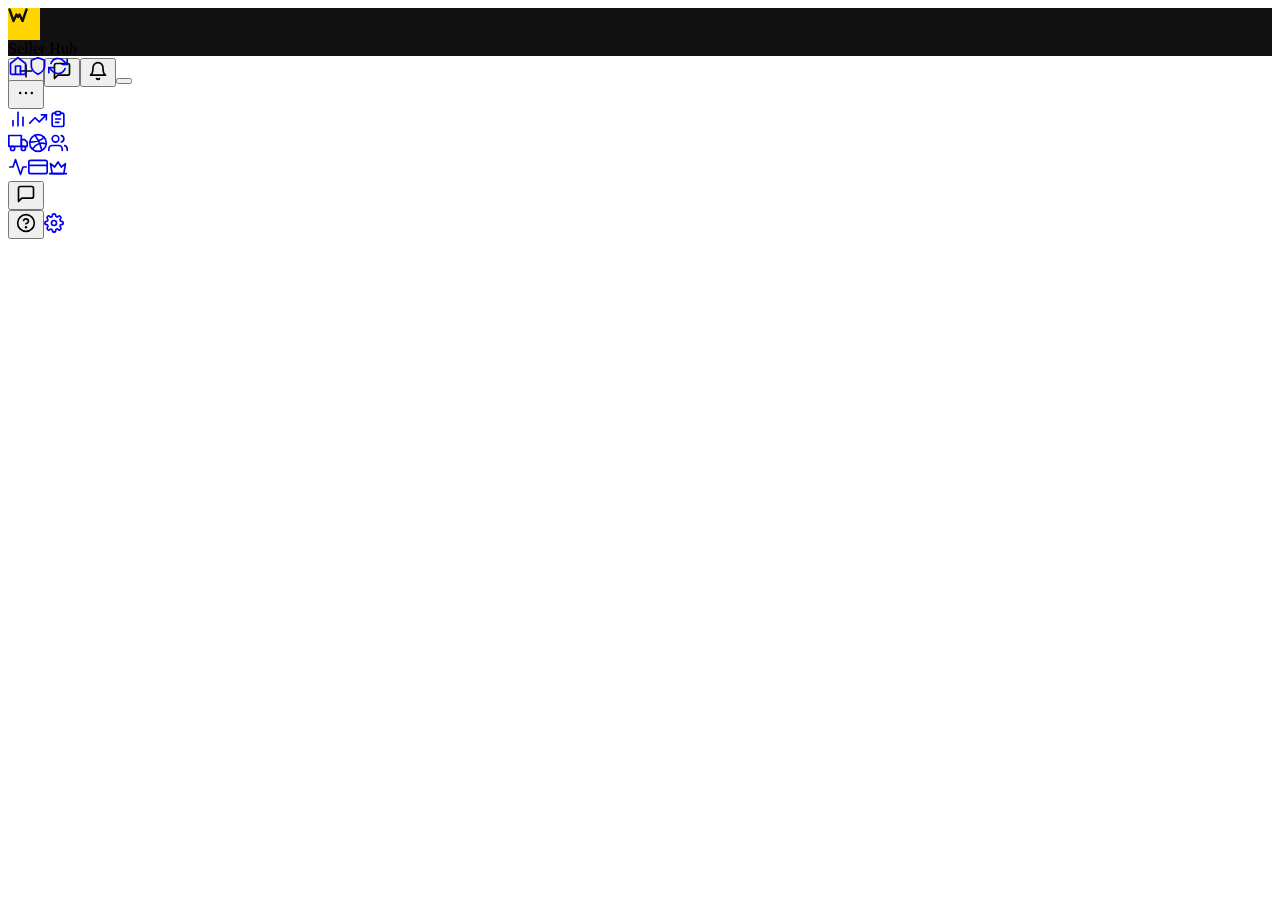
==== commit 575dc14c: "Fix Create Product page: logo, Enter Manually, condition chips, shipping, footer layout" ====
--- a/index.html
+++ b/index.html
@@ -1 +1 @@
-<!DOCTYPE html><html lang="en" class="h-full"><head><meta charSet="utf-8"/><meta name="viewport" content="width=device-width, initial-scale=1"/><link rel="stylesheet" href="/vinyl-prototype/_next/static/chunks/173_8yhn-wj_8.css" data-precedence="next"/><link rel="preload" as="script" fetchPriority="low" href="/vinyl-prototype/_next/static/chunks/0b1to950elt~g.js"/><script src="/vinyl-prototype/_next/static/chunks/02i7dfk78~t~2.js" async=""></script><script src="/vinyl-prototype/_next/static/chunks/0_3l_bqjnbm4w.js" async=""></script><script src="/vinyl-prototype/_next/static/chunks/16g.ca89g7fib.js" async=""></script><script src="/vinyl-prototype/_next/static/chunks/turbopack-0u_gpv0y5s5w7.js" async=""></script><script src="/vinyl-prototype/_next/static/chunks/0x7m1p.3~z_9c.js" async=""></script><script src="/vinyl-prototype/_next/static/chunks/0d3shmwh5_nmn.js" async=""></script><script src="/vinyl-prototype/_next/static/chunks/0zezl-vwh6.cg.js" async=""></script><title>Seller Hub</title><meta name="description" content="Whatnot vinyl listing prototype"/><link rel="icon" href="/vinyl-prototype/favicon.ico?favicon.0x3dzn~oxb6tn.ico" sizes="256x256" type="image/x-icon"/><script src="/vinyl-prototype/_next/static/chunks/03~yq9q893hmn.js" noModule=""></script></head><body class="h-full flex flex-col"><div hidden=""><!--$--><!--/$--></div><header class="flex-shrink-0 flex items-center justify-between px-4" style="background-color:#111111;height:48px"><div class="flex items-center gap-3"><div class="flex items-center justify-center rounded-lg flex-shrink-0" style="background-color:#FFD600;width:32px;height:32px"><span class="text-black font-bold text-lg leading-none" style="letter-spacing:-0.5px">W</span></div><span class="text-white font-semibold text-sm">Seller Hub</span></div><div class="flex items-center gap-4"><button class="text-white opacity-80 hover:opacity-100 transition-opacity cursor-pointer"><svg width="20" height="20" viewBox="0 0 24 24" fill="none" stroke="currentColor" stroke-width="2" stroke-linecap="round" stroke-linejoin="round"><line x1="12" y1="5" x2="12" y2="19"></line><line x1="5" y1="12" x2="19" y2="12"></line></svg></button><button class="text-white opacity-80 hover:opacity-100 transition-opacity cursor-pointer"><svg width="20" height="20" viewBox="0 0 24 24" fill="none" stroke="currentColor" stroke-width="2" stroke-linecap="round" stroke-linejoin="round"><path d="M21 15a2 2 0 0 1-2 2H7l-4 4V5a2 2 0 0 1 2-2h14a2 2 0 0 1 2 2z"></path></svg></button><button class="text-white opacity-80 hover:opacity-100 transition-opacity cursor-pointer"><svg width="20" height="20" viewBox="0 0 24 24" fill="none" stroke="currentColor" stroke-width="2" stroke-linecap="round" stroke-linejoin="round"><path d="M18 8A6 6 0 0 0 6 8c0 7-3 9-3 9h18s-3-2-3-9"></path><path d="M13.73 21a2 2 0 0 1-3.46 0"></path></svg></button><button class="w-8 h-8 rounded-full bg-gradient-to-br from-purple-500 to-pink-500 flex-shrink-0 cursor-pointer"></button></div></header><div class="flex flex-1 min-h-0"><aside style="width:60px;min-width:60px" class="bg-white border-r border-[#e8e8e8] flex flex-col items-center py-3 gap-1 z-10 overflow-y-auto"><nav class="flex flex-col items-center gap-1"><a title="Home" class="flex items-center justify-center w-10 h-10 rounded-xl transition-colors bg-[#111111] text-white" href="/vinyl-prototype"><svg width="20" height="20" viewBox="0 0 24 24" fill="none" stroke="currentColor" stroke-width="2" stroke-linecap="round" stroke-linejoin="round"><path d="m3 9 9-7 9 7v11a2 2 0 0 1-2 2H5a2 2 0 0 1-2-2z"></path><polyline points="9 22 9 12 15 12 15 22"></polyline></svg></a><a title="Trust" class="flex items-center justify-center w-10 h-10 rounded-xl transition-colors text-[#6b6b6b] hover:bg-[#f5f5f5] hover:text-[#111111]" href="/vinyl-prototype/trust"><svg width="20" height="20" viewBox="0 0 24 24" fill="none" stroke="currentColor" stroke-width="2" stroke-linecap="round" stroke-linejoin="round"><path d="M12 22s8-4 8-10V5l-8-3-8 3v7c0 6 8 10 8 10z"></path></svg></a><a title="Inventory" class="flex items-center justify-center w-10 h-10 rounded-xl transition-colors text-[#6b6b6b] hover:bg-[#f5f5f5] hover:text-[#111111]" href="/vinyl-prototype/inventory"><svg width="20" height="20" viewBox="0 0 24 24" fill="none" stroke="currentColor" stroke-width="2" stroke-linecap="round" stroke-linejoin="round"><polyline points="23 4 23 10 17 10"></polyline><polyline points="1 20 1 14 7 14"></polyline><path d="M3.51 9a9 9 0 0 1 14.85-3.36L23 10M1 14l4.64 4.36A9 9 0 0 0 20.49 15"></path></svg></a></nav><div class="my-1 w-8 border-t border-[#e8e8e8]"></div><button title="More" class="flex items-center justify-center w-10 h-10 rounded-xl text-[#6b6b6b] hover:bg-[#f5f5f5] hover:text-[#111111] transition-colors cursor-pointer"><svg width="20" height="20" viewBox="0 0 24 24" fill="currentColor"><circle cx="5" cy="12" r="1.5"></circle><circle cx="12" cy="12" r="1.5"></circle><circle cx="19" cy="12" r="1.5"></circle></svg></button><div class="my-1 w-8 border-t border-[#e8e8e8]"></div><nav class="flex flex-col items-center gap-1 flex-1"><a title="Analytics" class="flex items-center justify-center w-10 h-10 rounded-xl transition-colors text-[#6b6b6b] hover:bg-[#f5f5f5] hover:text-[#111111]" href="/vinyl-prototype/analytics"><svg width="20" height="20" viewBox="0 0 24 24" fill="none" stroke="currentColor" stroke-width="2" stroke-linecap="round" stroke-linejoin="round"><line x1="18" y1="20" x2="18" y2="10"></line><line x1="12" y1="20" x2="12" y2="4"></line><line x1="6" y1="20" x2="6" y2="14"></line></svg></a><a title="Growth" class="flex items-center justify-center w-10 h-10 rounded-xl transition-colors text-[#6b6b6b] hover:bg-[#f5f5f5] hover:text-[#111111]" href="/vinyl-prototype/growth"><svg width="20" height="20" viewBox="0 0 24 24" fill="none" stroke="currentColor" stroke-width="2" stroke-linecap="round" stroke-linejoin="round"><polyline points="22 7 13.5 15.5 8.5 10.5 2 17"></polyline><polyline points="16 7 22 7 22 13"></polyline></svg></a><a title="Orders" class="flex items-center justify-center w-10 h-10 rounded-xl transition-colors text-[#6b6b6b] hover:bg-[#f5f5f5] hover:text-[#111111]" href="/vinyl-prototype/orders"><svg width="20" height="20" viewBox="0 0 24 24" fill="none" stroke="currentColor" stroke-width="2" stroke-linecap="round" stroke-linejoin="round"><path d="M9 5H7a2 2 0 0 0-2 2v12a2 2 0 0 0 2 2h10a2 2 0 0 0 2-2V7a2 2 0 0 0-2-2h-2"></path><rect x="9" y="3" width="6" height="4" rx="1"></rect><line x1="9" y1="12" x2="15" y2="12"></line><line x1="9" y1="16" x2="13" y2="16"></line></svg></a><a title="Shipping" class="flex items-center justify-center w-10 h-10 rounded-xl transition-colors text-[#6b6b6b] hover:bg-[#f5f5f5] hover:text-[#111111]" href="/vinyl-prototype/shipping"><svg width="20" height="20" viewBox="0 0 24 24" fill="none" stroke="currentColor" stroke-width="2" stroke-linecap="round" stroke-linejoin="round"><rect x="1" y="3" width="15" height="13"></rect><polygon points="16 8 20 8 23 11 23 16 16 16 16 8"></polygon><circle cx="5.5" cy="18.5" r="2.5"></circle><circle cx="18.5" cy="18.5" r="2.5"></circle></svg></a><a title="Badges" class="flex items-center justify-center w-10 h-10 rounded-xl transition-colors text-[#6b6b6b] hover:bg-[#f5f5f5] hover:text-[#111111]" href="/vinyl-prototype/badges"><svg width="20" height="20" viewBox="0 0 24 24" fill="none" stroke="currentColor" stroke-width="2" stroke-linecap="round" stroke-linejoin="round"><circle cx="12" cy="12" r="10"></circle><path d="M8.56 2.75c4.37 6.03 6.02 9.42 8.03 17.72m2.54-15.38c-3.72 4.35-8.94 5.66-16.88 5.85m19.5 1.9c-3.5-.93-6.63-.82-8.94 0-2.58.92-5.01 2.86-7.44 6.32"></path></svg></a><a title="Community" class="flex items-center justify-center w-10 h-10 rounded-xl transition-colors text-[#6b6b6b] hover:bg-[#f5f5f5] hover:text-[#111111]" href="/vinyl-prototype/community"><svg width="20" height="20" viewBox="0 0 24 24" fill="none" stroke="currentColor" stroke-width="2" stroke-linecap="round" stroke-linejoin="round"><path d="M17 21v-2a4 4 0 0 0-4-4H5a4 4 0 0 0-4 4v2"></path><circle cx="9" cy="7" r="4"></circle><path d="M23 21v-2a4 4 0 0 0-3-3.87"></path><path d="M16 3.13a4 4 0 0 1 0 7.75"></path></svg></a><a title="Trending" class="flex items-center justify-center w-10 h-10 rounded-xl transition-colors text-[#6b6b6b] hover:bg-[#f5f5f5] hover:text-[#111111]" href="/vinyl-prototype/trending"><svg width="20" height="20" viewBox="0 0 24 24" fill="none" stroke="currentColor" stroke-width="2" stroke-linecap="round" stroke-linejoin="round"><polyline points="22 12 18 12 15 21 9 3 6 12 2 12"></polyline></svg></a><a title="Financials" class="flex items-center justify-center w-10 h-10 rounded-xl transition-colors text-[#6b6b6b] hover:bg-[#f5f5f5] hover:text-[#111111]" href="/vinyl-prototype/financials"><svg width="20" height="20" viewBox="0 0 24 24" fill="none" stroke="currentColor" stroke-width="2" stroke-linecap="round" stroke-linejoin="round"><rect x="1" y="4" width="22" height="16" rx="2" ry="2"></rect><line x1="1" y1="10" x2="23" y2="10"></line></svg></a><a title="VIP" class="flex items-center justify-center w-10 h-10 rounded-xl transition-colors text-[#6b6b6b] hover:bg-[#f5f5f5] hover:text-[#111111]" href="/vinyl-prototype/vip"><svg width="20" height="20" viewBox="0 0 24 24" fill="none" stroke="currentColor" stroke-width="2" stroke-linecap="round" stroke-linejoin="round"><path d="M2 20h20"></path><path d="M5 20 3 8l5 4 4-6 4 6 5-4-2 12H5z"></path></svg></a></nav><div class="flex flex-col items-center gap-1 mt-auto pt-2 border-t border-[#e8e8e8] w-full items-center"><button title="Chat" class="flex items-center justify-center w-10 h-10 rounded-xl text-[#6b6b6b] hover:bg-[#f5f5f5] hover:text-[#111111] transition-colors cursor-pointer"><svg width="20" height="20" viewBox="0 0 24 24" fill="none" stroke="currentColor" stroke-width="2" stroke-linecap="round" stroke-linejoin="round"><path d="M21 15a2 2 0 0 1-2 2H7l-4 4V5a2 2 0 0 1 2-2h14a2 2 0 0 1 2 2z"></path></svg></button><button title="Help" class="flex items-center justify-center w-10 h-10 rounded-xl text-[#6b6b6b] hover:bg-[#f5f5f5] hover:text-[#111111] transition-colors cursor-pointer"><svg width="20" height="20" viewBox="0 0 24 24" fill="none" stroke="currentColor" stroke-width="2" stroke-linecap="round" stroke-linejoin="round"><circle cx="12" cy="12" r="10"></circle><path d="M9.09 9a3 3 0 0 1 5.83 1c0 2-3 3-3 3"></path><line x1="12" y1="17" x2="12.01" y2="17" stroke-width="3" stroke-linecap="round"></line></svg></button><a title="Settings" class="flex items-center justify-center w-10 h-10 rounded-xl text-[#6b6b6b] hover:bg-[#f5f5f5] hover:text-[#111111] transition-colors" href="/vinyl-prototype/settings"><svg width="20" height="20" viewBox="0 0 24 24" fill="none" stroke="currentColor" stroke-width="2" stroke-linecap="round" stroke-linejoin="round"><circle cx="12" cy="12" r="3"></circle><path d="M19.4 15a1.65 1.65 0 0 0 .33 1.82l.06.06a2 2 0 0 1-2.83 2.83l-.06-.06a1.65 1.65 0 0 0-1.82-.33 1.65 1.65 0 0 0-1 1.51V21a2 2 0 0 1-4 0v-.09A1.65 1.65 0 0 0 9 19.4a1.65 1.65 0 0 0-1.82.33l-.06.06a2 2 0 0 1-2.83-2.83l.06-.06A1.65 1.65 0 0 0 4.68 15a1.65 1.65 0 0 0-1.51-1H3a2 2 0 0 1 0-4h.09A1.65 1.65 0 0 0 4.6 9a1.65 1.65 0 0 0-.33-1.82l-.06-.06a2 2 0 0 1 2.83-2.83l.06.06A1.65 1.65 0 0 0 9 4.68a1.65 1.65 0 0 0 1-1.51V3a2 2 0 0 1 4 0v.09a1.65 1.65 0 0 0 1 1.51 1.65 1.65 0 0 0 1.82-.33l.06-.06a2 2 0 0 1 2.83 2.83l-.06.06A1.65 1.65 0 0 0 19.4 9a1.65 1.65 0 0 0 1.51 1H21a2 2 0 0 1 0 4h-.09a1.65 1.65 0 0 0-1.51 1z"></path></svg></a></div></aside><main class="flex-1 overflow-auto bg-[#f5f5f5]"><!--$--><!--/$--></main></div><script src="/vinyl-prototype/_next/static/chunks/0b1to950elt~g.js" id="_R_" async=""></script><script>(self.__next_f=self.__next_f||[]).push([0])</script><script>self.__next_f.push([1,"1:\"$Sreact.fragment\"\n2:I[14642,[\"/vinyl-prototype/_next/static/chunks/0x7m1p.3~z_9c.js\",\"/vinyl-prototype/_next/static/chunks/0d3shmwh5_nmn.js\"],\"default\"]\n3:I[90233,[\"/vinyl-prototype/_next/static/chunks/0x7m1p.3~z_9c.js\",\"/vinyl-prototype/_next/static/chunks/0d3shmwh5_nmn.js\"],\"default\"]\n4:I[39756,[\"/vinyl-prototype/_next/static/chunks/0x7m1p.3~z_9c.js\",\"/vinyl-prototype/_next/static/chunks/0d3shmwh5_nmn.js\"],\"default\"]\n5:I[37457,[\"/vinyl-prototype/_next/static/chunks/0x7m1p.3~z_9c.js\",\"/vinyl-prototype/_next/static/chunks/0d3shmwh5_nmn.js\"],\"default\"]\n6:I[47257,[\"/vinyl-prototype/_next/static/chunks/0x7m1p.3~z_9c.js\",\"/vinyl-prototype/_next/static/chunks/0d3shmwh5_nmn.js\"],\"ClientPageRoot\"]\n7:I[31713,[\"/vinyl-prototype/_next/static/chunks/0x7m1p.3~z_9c.js\",\"/vinyl-prototype/_next/static/chunks/0d3shmwh5_nmn.js\",\"/vinyl-prototype/_next/static/chunks/0zezl-vwh6.cg.js\"],\"default\"]\na:I[97367,[\"/vinyl-prototype/_next/static/chunks/0x7m1p.3~z_9c.js\",\"/vinyl-prototype/_next/static/chunks/0d3shmwh5_nmn.js\"],\"OutletBoundary\"]\nb:\"$Sreact.suspense\"\nd:I[97367,[\"/vinyl-prototype/_next/static/chunks/0x7m1p.3~z_9c.js\",\"/vinyl-prototype/_next/static/chunks/0d3shmwh5_nmn.js\"],\"ViewportBoundary\"]\nf:I[97367,[\"/vinyl-prototype/_next/static/chunks/0x7m1p.3~z_9c.js\",\"/vinyl-prototype/_next/static/chunks/0d3shmwh5_nmn.js\"],\"MetadataBoundary\"]\n11:I[68027,[\"/vinyl-prototype/_next/static/chunks/0x7m1p.3~z_9c.js\",\"/vinyl-prototype/_next/static/chunks/0d3shmwh5_nmn.js\"],\"default\",1]\n:HL[\"/vinyl-prototype/_next/static/chunks/173_8yhn-wj_8.css\",\"style\"]\n"])</script><script>self.__next_f.push([1,"0:{\"P\":null,\"c\":[\"\",\"\"],\"q\":\"\",\"i\":false,\"f\":[[[\"\",{\"children\":[\"__PAGE__\",{}]},\"$undefined\",\"$undefined\",16],[[\"$\",\"$1\",\"c\",{\"children\":[[[\"$\",\"link\",\"0\",{\"rel\":\"stylesheet\",\"href\":\"/vinyl-prototype/_next/static/chunks/173_8yhn-wj_8.css\",\"precedence\":\"next\",\"crossOrigin\":\"$undefined\",\"nonce\":\"$undefined\"}],[\"$\",\"script\",\"script-0\",{\"src\":\"/vinyl-prototype/_next/static/chunks/0x7m1p.3~z_9c.js\",\"async\":true,\"nonce\":\"$undefined\"}],[\"$\",\"script\",\"script-1\",{\"src\":\"/vinyl-prototype/_next/static/chunks/0d3shmwh5_nmn.js\",\"async\":true,\"nonce\":\"$undefined\"}]],[\"$\",\"html\",null,{\"lang\":\"en\",\"className\":\"h-full\",\"children\":[\"$\",\"body\",null,{\"className\":\"h-full flex flex-col\",\"children\":[[\"$\",\"$L2\",null,{}],[\"$\",\"div\",null,{\"className\":\"flex flex-1 min-h-0\",\"children\":[[\"$\",\"$L3\",null,{}],[\"$\",\"main\",null,{\"className\":\"flex-1 overflow-auto bg-[#f5f5f5]\",\"children\":[\"$\",\"$L4\",null,{\"parallelRouterKey\":\"children\",\"error\":\"$undefined\",\"errorStyles\":\"$undefined\",\"errorScripts\":\"$undefined\",\"template\":[\"$\",\"$L5\",null,{}],\"templateStyles\":\"$undefined\",\"templateScripts\":\"$undefined\",\"notFound\":[[[\"$\",\"title\",null,{\"children\":\"404: This page could not be found.\"}],[\"$\",\"div\",null,{\"style\":{\"fontFamily\":\"system-ui,\\\"Segoe UI\\\",Roboto,Helvetica,Arial,sans-serif,\\\"Apple Color Emoji\\\",\\\"Segoe UI Emoji\\\"\",\"height\":\"100vh\",\"textAlign\":\"center\",\"display\":\"flex\",\"flexDirection\":\"column\",\"alignItems\":\"center\",\"justifyContent\":\"center\"},\"children\":[\"$\",\"div\",null,{\"children\":[[\"$\",\"style\",null,{\"dangerouslySetInnerHTML\":{\"__html\":\"body{color:#000;background:#fff;margin:0}.next-error-h1{border-right:1px solid rgba(0,0,0,.3)}@media (prefers-color-scheme:dark){body{color:#fff;background:#000}.next-error-h1{border-right:1px solid rgba(255,255,255,.3)}}\"}}],[\"$\",\"h1\",null,{\"className\":\"next-error-h1\",\"style\":{\"display\":\"inline-block\",\"margin\":\"0 20px 0 0\",\"padding\":\"0 23px 0 0\",\"fontSize\":24,\"fontWeight\":500,\"verticalAlign\":\"top\",\"lineHeight\":\"49px\"},\"children\":404}],[\"$\",\"div\",null,{\"style\":{\"display\":\"inline-block\"},\"children\":[\"$\",\"h2\",null,{\"style\":{\"fontSize\":14,\"fontWeight\":400,\"lineHeight\":\"49px\",\"margin\":0},\"children\":\"This page could not be found.\"}]}]]}]}]],[]],\"forbidden\":\"$undefined\",\"unauthorized\":\"$undefined\"}]}]]}]]}]}]]}],{\"children\":[[\"$\",\"$1\",\"c\",{\"children\":[[\"$\",\"$L6\",null,{\"Component\":\"$7\",\"serverProvidedParams\":{\"searchParams\":{},\"params\":{},\"promises\":[\"$@8\",\"$@9\"]}}],[[\"$\",\"script\",\"script-0\",{\"src\":\"/vinyl-prototype/_next/static/chunks/0zezl-vwh6.cg.js\",\"async\":true,\"nonce\":\"$undefined\"}]],[\"$\",\"$La\",null,{\"children\":[\"$\",\"$b\",null,{\"name\":\"Next.MetadataOutlet\",\"children\":\"$@c\"}]}]]}],{},null,false,null]},null,false,null],[\"$\",\"$1\",\"h\",{\"children\":[null,[\"$\",\"$Ld\",null,{\"children\":\"$Le\"}],[\"$\",\"div\",null,{\"hidden\":true,\"children\":[\"$\",\"$Lf\",null,{\"children\":[\"$\",\"$b\",null,{\"name\":\"Next.Metadata\",\"children\":\"$L10\"}]}]}],null]}],false]],\"m\":\"$undefined\",\"G\":[\"$11\",[[\"$\",\"link\",\"0\",{\"rel\":\"stylesheet\",\"href\":\"/vinyl-prototype/_next/static/chunks/173_8yhn-wj_8.css\",\"precedence\":\"next\",\"crossOrigin\":\"$undefined\",\"nonce\":\"$undefined\"}]]],\"S\":true,\"h\":null,\"s\":\"$undefined\",\"l\":\"$undefined\",\"p\":\"$undefined\",\"d\":\"$undefined\",\"b\":\"nGWdPLg76lOG9wiGd8tej\"}\n"])</script><script>self.__next_f.push([1,"8:{}\n9:\"$0:f:0:1:1:children:0:props:children:0:props:serverProvidedParams:params\"\n"])</script><script>self.__next_f.push([1,"e:[[\"$\",\"meta\",\"0\",{\"charSet\":\"utf-8\"}],[\"$\",\"meta\",\"1\",{\"name\":\"viewport\",\"content\":\"width=device-width, initial-scale=1\"}]]\n"])</script><script>self.__next_f.push([1,"12:I[27201,[\"/vinyl-prototype/_next/static/chunks/0x7m1p.3~z_9c.js\",\"/vinyl-prototype/_next/static/chunks/0d3shmwh5_nmn.js\"],\"IconMark\"]\nc:null\n10:[[\"$\",\"title\",\"0\",{\"children\":\"Seller Hub\"}],[\"$\",\"meta\",\"1\",{\"name\":\"description\",\"content\":\"Whatnot vinyl listing prototype\"}],[\"$\",\"link\",\"2\",{\"rel\":\"icon\",\"href\":\"/vinyl-prototype/favicon.ico?favicon.0x3dzn~oxb6tn.ico\",\"sizes\":\"256x256\",\"type\":\"image/x-icon\"}],[\"$\",\"$L12\",\"3\",{}]]\n"])</script></body></html>+<!DOCTYPE html><html lang="en" class="h-full"><head><meta charSet="utf-8"/><meta name="viewport" content="width=device-width, initial-scale=1"/><link rel="stylesheet" href="/vinyl-prototype/_next/static/chunks/0_x9tag~_x-st.css" data-precedence="next"/><link rel="preload" as="script" fetchPriority="low" href="/vinyl-prototype/_next/static/chunks/0b1to950elt~g.js"/><script src="/vinyl-prototype/_next/static/chunks/02i7dfk78~t~2.js" async=""></script><script src="/vinyl-prototype/_next/static/chunks/0_3l_bqjnbm4w.js" async=""></script><script src="/vinyl-prototype/_next/static/chunks/16g.ca89g7fib.js" async=""></script><script src="/vinyl-prototype/_next/static/chunks/turbopack-0u_gpv0y5s5w7.js" async=""></script><script src="/vinyl-prototype/_next/static/chunks/0llbz9fevy8s2.js" async=""></script><script src="/vinyl-prototype/_next/static/chunks/0d3shmwh5_nmn.js" async=""></script><script src="/vinyl-prototype/_next/static/chunks/0zezl-vwh6.cg.js" async=""></script><title>Seller Hub</title><meta name="description" content="Whatnot vinyl listing prototype"/><link rel="icon" href="/vinyl-prototype/favicon.ico?favicon.0x3dzn~oxb6tn.ico" sizes="256x256" type="image/x-icon"/><script src="/vinyl-prototype/_next/static/chunks/03~yq9q893hmn.js" noModule=""></script></head><body class="h-full flex flex-col"><div hidden=""><!--$--><!--/$--></div><header class="flex-shrink-0 flex items-center justify-between px-4" style="background-color:#111111;height:48px"><div class="flex items-center gap-3"><div class="flex items-center justify-center rounded-lg flex-shrink-0" style="background-color:#FFD600;width:32px;height:32px"><svg width="20" height="15" viewBox="0 0 20 15" fill="none"><path d="M1.5 1.5L5.5 13L8.5 6.5L10 9L11.5 6.5L14.5 13L18.5 1.5" stroke="#111111" stroke-width="2.4" stroke-linecap="round" stroke-linejoin="round"></path></svg></div><span class="text-white font-semibold text-sm">Seller Hub</span></div><div class="flex items-center gap-4"><button class="text-white opacity-80 hover:opacity-100 transition-opacity cursor-pointer"><svg width="20" height="20" viewBox="0 0 24 24" fill="none" stroke="currentColor" stroke-width="2" stroke-linecap="round" stroke-linejoin="round"><line x1="12" y1="5" x2="12" y2="19"></line><line x1="5" y1="12" x2="19" y2="12"></line></svg></button><button class="text-white opacity-80 hover:opacity-100 transition-opacity cursor-pointer"><svg width="20" height="20" viewBox="0 0 24 24" fill="none" stroke="currentColor" stroke-width="2" stroke-linecap="round" stroke-linejoin="round"><path d="M21 15a2 2 0 0 1-2 2H7l-4 4V5a2 2 0 0 1 2-2h14a2 2 0 0 1 2 2z"></path></svg></button><button class="text-white opacity-80 hover:opacity-100 transition-opacity cursor-pointer"><svg width="20" height="20" viewBox="0 0 24 24" fill="none" stroke="currentColor" stroke-width="2" stroke-linecap="round" stroke-linejoin="round"><path d="M18 8A6 6 0 0 0 6 8c0 7-3 9-3 9h18s-3-2-3-9"></path><path d="M13.73 21a2 2 0 0 1-3.46 0"></path></svg></button><button class="w-8 h-8 rounded-full bg-gradient-to-br from-purple-500 to-pink-500 flex-shrink-0 cursor-pointer"></button></div></header><div class="flex flex-1 min-h-0"><aside style="width:60px;min-width:60px" class="bg-white border-r border-[#e8e8e8] flex flex-col items-center py-3 gap-1 z-10 overflow-y-auto"><nav class="flex flex-col items-center gap-1"><a title="Home" class="flex items-center justify-center w-10 h-10 rounded-xl transition-colors bg-[#111111] text-white" href="/vinyl-prototype"><svg width="20" height="20" viewBox="0 0 24 24" fill="none" stroke="currentColor" stroke-width="2" stroke-linecap="round" stroke-linejoin="round"><path d="m3 9 9-7 9 7v11a2 2 0 0 1-2 2H5a2 2 0 0 1-2-2z"></path><polyline points="9 22 9 12 15 12 15 22"></polyline></svg></a><a title="Trust" class="flex items-center justify-center w-10 h-10 rounded-xl transition-colors text-[#6b6b6b] hover:bg-[#f5f5f5] hover:text-[#111111]" href="/vinyl-prototype/trust"><svg width="20" height="20" viewBox="0 0 24 24" fill="none" stroke="currentColor" stroke-width="2" stroke-linecap="round" stroke-linejoin="round"><path d="M12 22s8-4 8-10V5l-8-3-8 3v7c0 6 8 10 8 10z"></path></svg></a><a title="Inventory" class="flex items-center justify-center w-10 h-10 rounded-xl transition-colors text-[#6b6b6b] hover:bg-[#f5f5f5] hover:text-[#111111]" href="/vinyl-prototype/inventory"><svg width="20" height="20" viewBox="0 0 24 24" fill="none" stroke="currentColor" stroke-width="2" stroke-linecap="round" stroke-linejoin="round"><polyline points="23 4 23 10 17 10"></polyline><polyline points="1 20 1 14 7 14"></polyline><path d="M3.51 9a9 9 0 0 1 14.85-3.36L23 10M1 14l4.64 4.36A9 9 0 0 0 20.49 15"></path></svg></a></nav><div class="my-1 w-8 border-t border-[#e8e8e8]"></div><button title="More" class="flex items-center justify-center w-10 h-10 rounded-xl text-[#6b6b6b] hover:bg-[#f5f5f5] hover:text-[#111111] transition-colors cursor-pointer"><svg width="20" height="20" viewBox="0 0 24 24" fill="currentColor"><circle cx="5" cy="12" r="1.5"></circle><circle cx="12" cy="12" r="1.5"></circle><circle cx="19" cy="12" r="1.5"></circle></svg></button><div class="my-1 w-8 border-t border-[#e8e8e8]"></div><nav class="flex flex-col items-center gap-1 flex-1"><a title="Analytics" class="flex items-center justify-center w-10 h-10 rounded-xl transition-colors text-[#6b6b6b] hover:bg-[#f5f5f5] hover:text-[#111111]" href="/vinyl-prototype/analytics"><svg width="20" height="20" viewBox="0 0 24 24" fill="none" stroke="currentColor" stroke-width="2" stroke-linecap="round" stroke-linejoin="round"><line x1="18" y1="20" x2="18" y2="10"></line><line x1="12" y1="20" x2="12" y2="4"></line><line x1="6" y1="20" x2="6" y2="14"></line></svg></a><a title="Growth" class="flex items-center justify-center w-10 h-10 rounded-xl transition-colors text-[#6b6b6b] hover:bg-[#f5f5f5] hover:text-[#111111]" href="/vinyl-prototype/growth"><svg width="20" height="20" viewBox="0 0 24 24" fill="none" stroke="currentColor" stroke-width="2" stroke-linecap="round" stroke-linejoin="round"><polyline points="22 7 13.5 15.5 8.5 10.5 2 17"></polyline><polyline points="16 7 22 7 22 13"></polyline></svg></a><a title="Orders" class="flex items-center justify-center w-10 h-10 rounded-xl transition-colors text-[#6b6b6b] hover:bg-[#f5f5f5] hover:text-[#111111]" href="/vinyl-prototype/orders"><svg width="20" height="20" viewBox="0 0 24 24" fill="none" stroke="currentColor" stroke-width="2" stroke-linecap="round" stroke-linejoin="round"><path d="M9 5H7a2 2 0 0 0-2 2v12a2 2 0 0 0 2 2h10a2 2 0 0 0 2-2V7a2 2 0 0 0-2-2h-2"></path><rect x="9" y="3" width="6" height="4" rx="1"></rect><line x1="9" y1="12" x2="15" y2="12"></line><line x1="9" y1="16" x2="13" y2="16"></line></svg></a><a title="Shipping" class="flex items-center justify-center w-10 h-10 rounded-xl transition-colors text-[#6b6b6b] hover:bg-[#f5f5f5] hover:text-[#111111]" href="/vinyl-prototype/shipping"><svg width="20" height="20" viewBox="0 0 24 24" fill="none" stroke="currentColor" stroke-width="2" stroke-linecap="round" stroke-linejoin="round"><rect x="1" y="3" width="15" height="13"></rect><polygon points="16 8 20 8 23 11 23 16 16 16 16 8"></polygon><circle cx="5.5" cy="18.5" r="2.5"></circle><circle cx="18.5" cy="18.5" r="2.5"></circle></svg></a><a title="Badges" class="flex items-center justify-center w-10 h-10 rounded-xl transition-colors text-[#6b6b6b] hover:bg-[#f5f5f5] hover:text-[#111111]" href="/vinyl-prototype/badges"><svg width="20" height="20" viewBox="0 0 24 24" fill="none" stroke="currentColor" stroke-width="2" stroke-linecap="round" stroke-linejoin="round"><circle cx="12" cy="12" r="10"></circle><path d="M8.56 2.75c4.37 6.03 6.02 9.42 8.03 17.72m2.54-15.38c-3.72 4.35-8.94 5.66-16.88 5.85m19.5 1.9c-3.5-.93-6.63-.82-8.94 0-2.58.92-5.01 2.86-7.44 6.32"></path></svg></a><a title="Community" class="flex items-center justify-center w-10 h-10 rounded-xl transition-colors text-[#6b6b6b] hover:bg-[#f5f5f5] hover:text-[#111111]" href="/vinyl-prototype/community"><svg width="20" height="20" viewBox="0 0 24 24" fill="none" stroke="currentColor" stroke-width="2" stroke-linecap="round" stroke-linejoin="round"><path d="M17 21v-2a4 4 0 0 0-4-4H5a4 4 0 0 0-4 4v2"></path><circle cx="9" cy="7" r="4"></circle><path d="M23 21v-2a4 4 0 0 0-3-3.87"></path><path d="M16 3.13a4 4 0 0 1 0 7.75"></path></svg></a><a title="Trending" class="flex items-center justify-center w-10 h-10 rounded-xl transition-colors text-[#6b6b6b] hover:bg-[#f5f5f5] hover:text-[#111111]" href="/vinyl-prototype/trending"><svg width="20" height="20" viewBox="0 0 24 24" fill="none" stroke="currentColor" stroke-width="2" stroke-linecap="round" stroke-linejoin="round"><polyline points="22 12 18 12 15 21 9 3 6 12 2 12"></polyline></svg></a><a title="Financials" class="flex items-center justify-center w-10 h-10 rounded-xl transition-colors text-[#6b6b6b] hover:bg-[#f5f5f5] hover:text-[#111111]" href="/vinyl-prototype/financials"><svg width="20" height="20" viewBox="0 0 24 24" fill="none" stroke="currentColor" stroke-width="2" stroke-linecap="round" stroke-linejoin="round"><rect x="1" y="4" width="22" height="16" rx="2" ry="2"></rect><line x1="1" y1="10" x2="23" y2="10"></line></svg></a><a title="VIP" class="flex items-center justify-center w-10 h-10 rounded-xl transition-colors text-[#6b6b6b] hover:bg-[#f5f5f5] hover:text-[#111111]" href="/vinyl-prototype/vip"><svg width="20" height="20" viewBox="0 0 24 24" fill="none" stroke="currentColor" stroke-width="2" stroke-linecap="round" stroke-linejoin="round"><path d="M2 20h20"></path><path d="M5 20 3 8l5 4 4-6 4 6 5-4-2 12H5z"></path></svg></a></nav><div class="flex flex-col items-center gap-1 mt-auto pt-2 border-t border-[#e8e8e8] w-full items-center"><button title="Chat" class="flex items-center justify-center w-10 h-10 rounded-xl text-[#6b6b6b] hover:bg-[#f5f5f5] hover:text-[#111111] transition-colors cursor-pointer"><svg width="20" height="20" viewBox="0 0 24 24" fill="none" stroke="currentColor" stroke-width="2" stroke-linecap="round" stroke-linejoin="round"><path d="M21 15a2 2 0 0 1-2 2H7l-4 4V5a2 2 0 0 1 2-2h14a2 2 0 0 1 2 2z"></path></svg></button><button title="Help" class="flex items-center justify-center w-10 h-10 rounded-xl text-[#6b6b6b] hover:bg-[#f5f5f5] hover:text-[#111111] transition-colors cursor-pointer"><svg width="20" height="20" viewBox="0 0 24 24" fill="none" stroke="currentColor" stroke-width="2" stroke-linecap="round" stroke-linejoin="round"><circle cx="12" cy="12" r="10"></circle><path d="M9.09 9a3 3 0 0 1 5.83 1c0 2-3 3-3 3"></path><line x1="12" y1="17" x2="12.01" y2="17" stroke-width="3" stroke-linecap="round"></line></svg></button><a title="Settings" class="flex items-center justify-center w-10 h-10 rounded-xl text-[#6b6b6b] hover:bg-[#f5f5f5] hover:text-[#111111] transition-colors" href="/vinyl-prototype/settings"><svg width="20" height="20" viewBox="0 0 24 24" fill="none" stroke="currentColor" stroke-width="2" stroke-linecap="round" stroke-linejoin="round"><circle cx="12" cy="12" r="3"></circle><path d="M19.4 15a1.65 1.65 0 0 0 .33 1.82l.06.06a2 2 0 0 1-2.83 2.83l-.06-.06a1.65 1.65 0 0 0-1.82-.33 1.65 1.65 0 0 0-1 1.51V21a2 2 0 0 1-4 0v-.09A1.65 1.65 0 0 0 9 19.4a1.65 1.65 0 0 0-1.82.33l-.06.06a2 2 0 0 1-2.83-2.83l.06-.06A1.65 1.65 0 0 0 4.68 15a1.65 1.65 0 0 0-1.51-1H3a2 2 0 0 1 0-4h.09A1.65 1.65 0 0 0 4.6 9a1.65 1.65 0 0 0-.33-1.82l-.06-.06a2 2 0 0 1 2.83-2.83l.06.06A1.65 1.65 0 0 0 9 4.68a1.65 1.65 0 0 0 1-1.51V3a2 2 0 0 1 4 0v.09a1.65 1.65 0 0 0 1 1.51 1.65 1.65 0 0 0 1.82-.33l.06-.06a2 2 0 0 1 2.83 2.83l-.06.06A1.65 1.65 0 0 0 19.4 9a1.65 1.65 0 0 0 1.51 1H21a2 2 0 0 1 0 4h-.09a1.65 1.65 0 0 0-1.51 1z"></path></svg></a></div></aside><main class="flex-1 overflow-auto bg-[#f5f5f5]"><!--$--><!--/$--></main></div><script src="/vinyl-prototype/_next/static/chunks/0b1to950elt~g.js" id="_R_" async=""></script><script>(self.__next_f=self.__next_f||[]).push([0])</script><script>self.__next_f.push([1,"1:\"$Sreact.fragment\"\n2:I[14642,[\"/vinyl-prototype/_next/static/chunks/0llbz9fevy8s2.js\",\"/vinyl-prototype/_next/static/chunks/0d3shmwh5_nmn.js\"],\"default\"]\n3:I[90233,[\"/vinyl-prototype/_next/static/chunks/0llbz9fevy8s2.js\",\"/vinyl-prototype/_next/static/chunks/0d3shmwh5_nmn.js\"],\"default\"]\n4:I[39756,[\"/vinyl-prototype/_next/static/chunks/0llbz9fevy8s2.js\",\"/vinyl-prototype/_next/static/chunks/0d3shmwh5_nmn.js\"],\"default\"]\n5:I[37457,[\"/vinyl-prototype/_next/static/chunks/0llbz9fevy8s2.js\",\"/vinyl-prototype/_next/static/chunks/0d3shmwh5_nmn.js\"],\"default\"]\n6:I[47257,[\"/vinyl-prototype/_next/static/chunks/0llbz9fevy8s2.js\",\"/vinyl-prototype/_next/static/chunks/0d3shmwh5_nmn.js\"],\"ClientPageRoot\"]\n7:I[31713,[\"/vinyl-prototype/_next/static/chunks/0llbz9fevy8s2.js\",\"/vinyl-prototype/_next/static/chunks/0d3shmwh5_nmn.js\",\"/vinyl-prototype/_next/static/chunks/0zezl-vwh6.cg.js\"],\"default\"]\na:I[97367,[\"/vinyl-prototype/_next/static/chunks/0llbz9fevy8s2.js\",\"/vinyl-prototype/_next/static/chunks/0d3shmwh5_nmn.js\"],\"OutletBoundary\"]\nb:\"$Sreact.suspense\"\nd:I[97367,[\"/vinyl-prototype/_next/static/chunks/0llbz9fevy8s2.js\",\"/vinyl-prototype/_next/static/chunks/0d3shmwh5_nmn.js\"],\"ViewportBoundary\"]\nf:I[97367,[\"/vinyl-prototype/_next/static/chunks/0llbz9fevy8s2.js\",\"/vinyl-prototype/_next/static/chunks/0d3shmwh5_nmn.js\"],\"MetadataBoundary\"]\n11:I[68027,[\"/vinyl-prototype/_next/static/chunks/0llbz9fevy8s2.js\",\"/vinyl-prototype/_next/static/chunks/0d3shmwh5_nmn.js\"],\"default\",1]\n:HL[\"/vinyl-prototype/_next/static/chunks/0_x9tag~_x-st.css\",\"style\"]\n"])</script><script>self.__next_f.push([1,"0:{\"P\":null,\"c\":[\"\",\"\"],\"q\":\"\",\"i\":false,\"f\":[[[\"\",{\"children\":[\"__PAGE__\",{}]},\"$undefined\",\"$undefined\",16],[[\"$\",\"$1\",\"c\",{\"children\":[[[\"$\",\"link\",\"0\",{\"rel\":\"stylesheet\",\"href\":\"/vinyl-prototype/_next/static/chunks/0_x9tag~_x-st.css\",\"precedence\":\"next\",\"crossOrigin\":\"$undefined\",\"nonce\":\"$undefined\"}],[\"$\",\"script\",\"script-0\",{\"src\":\"/vinyl-prototype/_next/static/chunks/0llbz9fevy8s2.js\",\"async\":true,\"nonce\":\"$undefined\"}],[\"$\",\"script\",\"script-1\",{\"src\":\"/vinyl-prototype/_next/static/chunks/0d3shmwh5_nmn.js\",\"async\":true,\"nonce\":\"$undefined\"}]],[\"$\",\"html\",null,{\"lang\":\"en\",\"className\":\"h-full\",\"children\":[\"$\",\"body\",null,{\"className\":\"h-full flex flex-col\",\"children\":[[\"$\",\"$L2\",null,{}],[\"$\",\"div\",null,{\"className\":\"flex flex-1 min-h-0\",\"children\":[[\"$\",\"$L3\",null,{}],[\"$\",\"main\",null,{\"className\":\"flex-1 overflow-auto bg-[#f5f5f5]\",\"children\":[\"$\",\"$L4\",null,{\"parallelRouterKey\":\"children\",\"error\":\"$undefined\",\"errorStyles\":\"$undefined\",\"errorScripts\":\"$undefined\",\"template\":[\"$\",\"$L5\",null,{}],\"templateStyles\":\"$undefined\",\"templateScripts\":\"$undefined\",\"notFound\":[[[\"$\",\"title\",null,{\"children\":\"404: This page could not be found.\"}],[\"$\",\"div\",null,{\"style\":{\"fontFamily\":\"system-ui,\\\"Segoe UI\\\",Roboto,Helvetica,Arial,sans-serif,\\\"Apple Color Emoji\\\",\\\"Segoe UI Emoji\\\"\",\"height\":\"100vh\",\"textAlign\":\"center\",\"display\":\"flex\",\"flexDirection\":\"column\",\"alignItems\":\"center\",\"justifyContent\":\"center\"},\"children\":[\"$\",\"div\",null,{\"children\":[[\"$\",\"style\",null,{\"dangerouslySetInnerHTML\":{\"__html\":\"body{color:#000;background:#fff;margin:0}.next-error-h1{border-right:1px solid rgba(0,0,0,.3)}@media (prefers-color-scheme:dark){body{color:#fff;background:#000}.next-error-h1{border-right:1px solid rgba(255,255,255,.3)}}\"}}],[\"$\",\"h1\",null,{\"className\":\"next-error-h1\",\"style\":{\"display\":\"inline-block\",\"margin\":\"0 20px 0 0\",\"padding\":\"0 23px 0 0\",\"fontSize\":24,\"fontWeight\":500,\"verticalAlign\":\"top\",\"lineHeight\":\"49px\"},\"children\":404}],[\"$\",\"div\",null,{\"style\":{\"display\":\"inline-block\"},\"children\":[\"$\",\"h2\",null,{\"style\":{\"fontSize\":14,\"fontWeight\":400,\"lineHeight\":\"49px\",\"margin\":0},\"children\":\"This page could not be found.\"}]}]]}]}]],[]],\"forbidden\":\"$undefined\",\"unauthorized\":\"$undefined\"}]}]]}]]}]}]]}],{\"children\":[[\"$\",\"$1\",\"c\",{\"children\":[[\"$\",\"$L6\",null,{\"Component\":\"$7\",\"serverProvidedParams\":{\"searchParams\":{},\"params\":{},\"promises\":[\"$@8\",\"$@9\"]}}],[[\"$\",\"script\",\"script-0\",{\"src\":\"/vinyl-prototype/_next/static/chunks/0zezl-vwh6.cg.js\",\"async\":true,\"nonce\":\"$undefined\"}]],[\"$\",\"$La\",null,{\"children\":[\"$\",\"$b\",null,{\"name\":\"Next.MetadataOutlet\",\"children\":\"$@c\"}]}]]}],{},null,false,null]},null,false,null],[\"$\",\"$1\",\"h\",{\"children\":[null,[\"$\",\"$Ld\",null,{\"children\":\"$Le\"}],[\"$\",\"div\",null,{\"hidden\":true,\"children\":[\"$\",\"$Lf\",null,{\"children\":[\"$\",\"$b\",null,{\"name\":\"Next.Metadata\",\"children\":\"$L10\"}]}]}],null]}],false]],\"m\":\"$undefined\",\"G\":[\"$11\",[[\"$\",\"link\",\"0\",{\"rel\":\"stylesheet\",\"href\":\"/vinyl-prototype/_next/static/chunks/0_x9tag~_x-st.css\",\"precedence\":\"next\",\"crossOrigin\":\"$undefined\",\"nonce\":\"$undefined\"}]]],\"S\":true,\"h\":null,\"s\":\"$undefined\",\"l\":\"$undefined\",\"p\":\"$undefined\",\"d\":\"$undefined\",\"b\":\"LHsL9o02eltzjv6xDPdIv\"}\n"])</script><script>self.__next_f.push([1,"8:{}\n9:\"$0:f:0:1:1:children:0:props:children:0:props:serverProvidedParams:params\"\n"])</script><script>self.__next_f.push([1,"e:[[\"$\",\"meta\",\"0\",{\"charSet\":\"utf-8\"}],[\"$\",\"meta\",\"1\",{\"name\":\"viewport\",\"content\":\"width=device-width, initial-scale=1\"}]]\n"])</script><script>self.__next_f.push([1,"12:I[27201,[\"/vinyl-prototype/_next/static/chunks/0llbz9fevy8s2.js\",\"/vinyl-prototype/_next/static/chunks/0d3shmwh5_nmn.js\"],\"IconMark\"]\nc:null\n10:[[\"$\",\"title\",\"0\",{\"children\":\"Seller Hub\"}],[\"$\",\"meta\",\"1\",{\"name\":\"description\",\"content\":\"Whatnot vinyl listing prototype\"}],[\"$\",\"link\",\"2\",{\"rel\":\"icon\",\"href\":\"/vinyl-prototype/favicon.ico?favicon.0x3dzn~oxb6tn.ico\",\"sizes\":\"256x256\",\"type\":\"image/x-icon\"}],[\"$\",\"$L12\",\"3\",{}]]\n"])</script></body></html>
